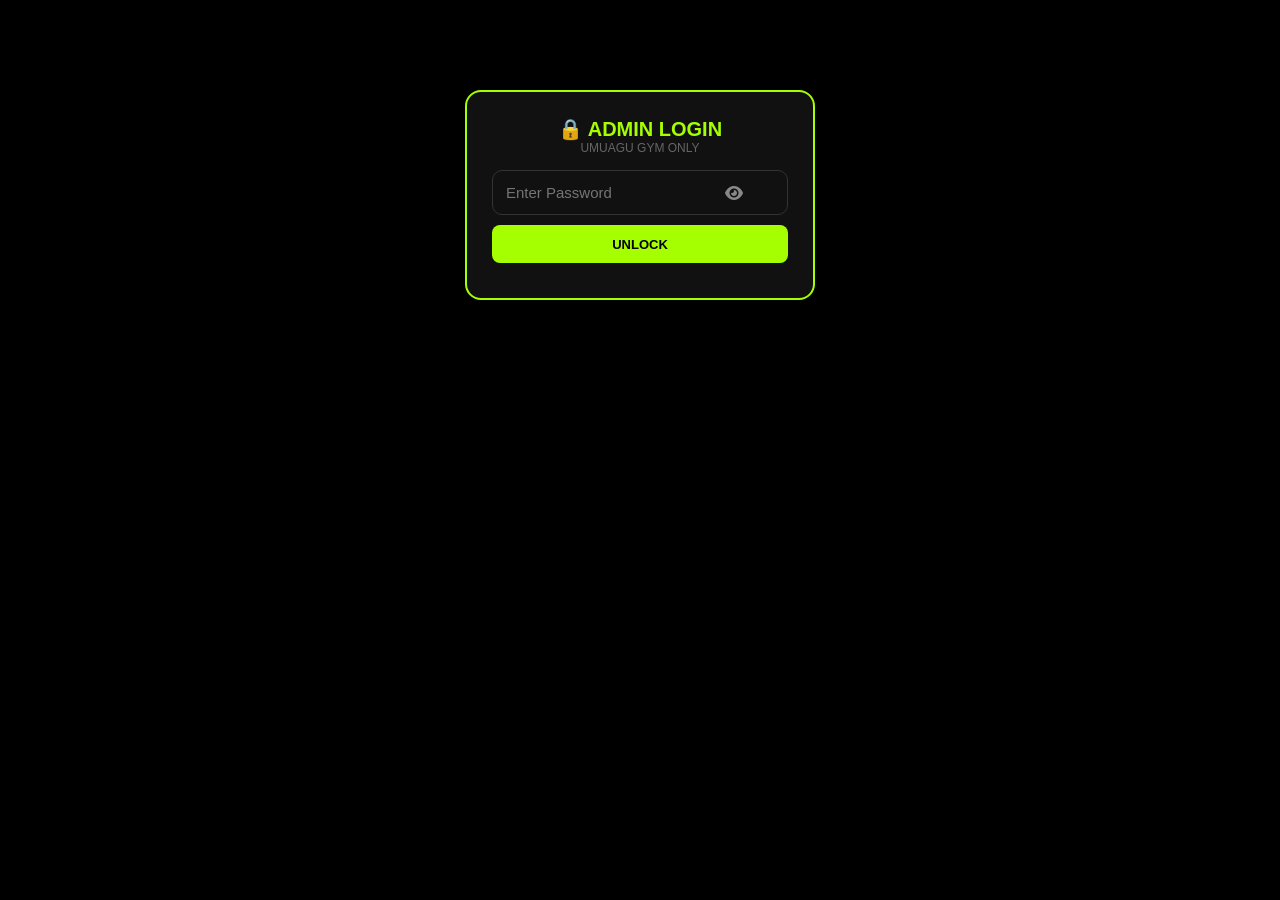
==== admin2/index.html @ 65b5dd9b "html" ====
<!DOCTYPE html>
<html lang="en">
<head>
<meta charset="UTF-8"><meta name="viewport" content="width=device-width, initial-scale=1.0"><title>IRONCITY ADMIN</title>
<link rel="stylesheet" href="https://cdnjs.cloudflare.com/ajax/libs/font-awesome/6.5.0/css/all.min.css">
<style>
*{margin:0;padding:0;box-sizing:border-box;font-family:Arial,sans-serif}body{background:#000;color:#fff;padding:10px}h1{color:#a6ff00;text-align:center;margin-top:8px;font-size:21px}h2{margin-top:20px;font-size:16px}#loginBox{max-width:350px;margin:80px auto;background:#111;padding:25px;border-radius:16px;border:2px solid #a6ff00;text-align:center}#dashboard{display:none}.search{width:100%;padding:13px;border-radius:10px;background:#111;border:1px solid #333;color:#fff;margin:10px 0 5px 0;font-size:15px}.stats{display:grid;grid-template-columns:1fr 1fr 1fr;gap:8px;margin:10px 0}.card-stat{background:#111;border:1px solid #333;padding:12px;border-radius:10px;text-align:center;font-size:13px}.card-stat b{color:#a6ff00;font-size:18px;display:block;margin-top:3px}
/* FIXED - BIGGER LETTERS + PRESSABLE BUTTONS + SCROLLABLE ON PHONE */
.table-wrap{margin-top:10px;max-height:420px;overflow-y:auto;overflow-x:auto;-webkit-overflow-scrolling:touch;border:1px solid #222;border-radius:12px;background:#111}
.table-wrap::-webkit-scrollbar{height:6px;width:6px}
.table-wrap::-webkit-scrollbar-thumb{background:#a6ff00;border-radius:10px}
table{width:100%;border-collapse:collapse;font-size:14.5px;table-layout:auto;min-width:680px}
th{background:#a6ff00;color:#000;padding:10px 6px;text-align:left;font-size:12.5px;position:sticky;top:0;z-index:5;white-space:nowrap;font-weight:900}
td{padding:10px 6px;border-bottom:1px solid #222;text-align:left;font-size:14.5px;vertical-align:middle;line-height:1.4;word-break:break-word}
td small{font-size:11.5px}
.count{display:inline-block;padding:3px 9px;border-radius:20px;font-weight:800;margin-left:6px;font-size:11px}.btn{border:none;padding:10px 12px;border-radius:8px;font-weight:900;cursor:pointer;font-size:13px;min-height:38px}.btn-green{background:#a6ff00;color:#000;width:100%}.btn-wa{background:#a6ff00;color:#000;padding:8px 12px;border-radius:7px;text-decoration:none;font-size:12px;font-weight:800;white-space:nowrap;min-height:36px;display:inline-flex;align-items:center}.btn-paid{background:orange;color:#000;padding:8px 12px;border-radius:7px;font-size:12.5px;font-weight:800;cursor:pointer;border:none;white-space:nowrap;min-height:36px}#addBox{display:none;position:fixed;top:0;left:0;right:0;bottom:0;background:rgba(0,0,0,0.9);z-index:99;padding:15px;overflow:auto}#addBox .inner{max-width:400px;margin:30px auto;background:#111;border:2px solid #a6ff00;padding:20px;border-radius:16px}#addBox input,#addBox select{width:100%;padding:12px;margin:6px 0;border-radius:8px;background:#000;border:1px solid #333;color:#fff;font-size:14px}#searchInfo{font-size:12.5px;color:#a6ff00;margin-left:5px}.btn-cancel{background:#ff3333;color:#fff;padding:8px 10px;border-radius:7px;font-size:11px;font-weight:800;cursor:pointer;border:none;margin-left:4px;min-height:36px}.days-control{display:flex;align-items:center;gap:6px;background:#1a1a1a;border:1px solid #333;border-radius:10px;padding:6px;width:100%}.days-control input{width:100%;max-width:52px;text-align:center;background:#000;color:#a6ff00;font-weight:900;border:1px solid #333;border-radius:7px;padding:7px;font-size:14px;min-height:36px}.days-control button{width:34px;height:36px;border-radius:7px;border:none;font-weight:900;cursor:pointer;background:#222;color:#fff;font-size:13px;flex-shrink:0}.icon-btn{width:38px;height:38px;border-radius:8px;border:1px solid #333;background:#111;color:#fff;cursor:pointer;font-size:16px;flex-shrink:0}
#receiptModal{display:none;position:fixed;top:0;left:0;right:0;bottom:0;background:rgba(0,0,0,0.95);z-index:200;padding:15px;overflow:auto;align-items:center;justify-content:center}
#receiptModal .inner{max-width:500px;width:100%;margin:20px auto;background:#111;border:2px solid #a6ff00;border-radius:16px;padding:15px}
#receiptModal img,#receiptModal iframe{width:100%;max-height:80vh;border-radius:12px;background:#000}
/* REMOVE SMALL ARROW INSIDE NUMBER BOX - KEEP OUTSIDE LEFT/RIGHT BUTTONS */
input[type=number]::-webkit-outer-spin-button,
input[type=number]::-webkit-inner-spin-button{
-webkit-appearance:none;
margin:0;
}
input[type=number]{
-moz-appearance:textfield;
appearance:textfield;
}
.pass-wrap{
  position: relative;
  width: 100%;
  display: flex;
  align-items: center;
  justify-content: center;
}

.pass-wrap .search{
  padding-right: 70px !important; /* space for eye and check */
}

#togglePass{
  position: absolute;
  right: 45px;
  top: 50%;
  transform: translateY(-70%);
  cursor: pointer;
  color: #888;
  font-size: 16px;
  z-index: 2;
}

#passStatus{
  position: absolute;
  right: 15px;
  top: 50%;
  transform: translateY(-70%);
  font-size: 16px;
}
</style>
</head>
<body>
<div id="loginBox">
  <div style="color:#a6ff00;font-weight:900;font-size:20px">🔒 ADMIN LOGIN</div>
  <div style="color:#666;font-size:12px;margin-bottom:15px">UMUAGU GYM ONLY</div>
  
  <!-- I added wrap so eye go stay inside your input -->
  <div class="pass-wrap">
    <input type="password" id="passInput" placeholder="Enter Password" class="search" style="margin:0 0 10px 0">
    <span id="togglePass"><i class="fa-solid fa-eye"></i></span>
    <span id="passStatus"></span>
  </div>
  
  <button class="btn btn-green" onclick="checkPassword()">UNLOCK</button>
  <div id="loginError" style="color:red;font-size:13px;margin-top:10px"></div>
</div>
<div id="dashboard">
  <h1>UMUAGU GYM ADMIN</h1>
  <div style="text-align:center;color:#666;font-size:12px">NO 1, COURT ROAD GRA, TOTAL ROUND-ABOUT, NSUKKA <br><button onclick="logout()" style="width:auto;padding:4px 10px;background:#222;color:#fff;font-size:11px;margin-top:5px;border:none;border-radius:5px;cursor:pointer">Logout</button></div>
  <div class="stats">
    <div class="card-stat"><span>Total</span><b id="total">0</b></div>
    <div class="card-stat"><span>🟢 Active</span><b id="active">0</b></div>
    <div class="card-stat"><span>🔴 Expired</span><b id="expired">0</b></div>
  </div>
  <div class="stats">
    <div class="card-stat"><span>💰 Revenue</span><b id="revenue">₦0</b></div>
    <div class="card-stat"><span>🟡 Today</span><b id="soon">0</b></div>
    <div class="card-stat"><span>Today</span><b id="todayDate"></b></div>
  </div>
  <div style="display:grid;grid-template-columns:1fr 1fr;gap:10px">
    <button class="btn btn-green" onclick="loadMembers()">🔄 Refresh</button>
    <button class="btn btn-green" style="background:#fff;color:#000" onclick="document.getElementById('addBox').style.display='block'">+ Add Member</button>
  </div>
  <input type="text" id="search" class="search" placeholder="🔍 Search ANYTHING..." oninput="filterTable()">
  <div id="searchInfo"></div>
  <h2>🟡 EXPIRES TODAY <span id="todayCount" class="count" style="background:orange;color:#000">0</span></h2>
  <div class="table-wrap"><table id="todayTable"><thead><tr><th>Name</th><th>Phone</th><th>Plan</th><th>Action</th></tr></thead><tbody><tr><td colspan="4">Loading...</td></tr></tbody></table></div>
  <h2>🟢 ACTIVE <span id="activeCount" class="count" style="background:#a6ff00;color:#000">0</span></h2>
  <div class="table-wrap"><table id="activeTable"><thead><tr><th>Name</th><th>Phone</th><th>Plan</th><th>Expires</th><th>Status</th><th>Manage</th></tr></thead><tbody><tr><td colspan="6">Loading...</td></tr></tbody></table></div>
  <h2>🔴 EXPIRED <span id="expiredCount" class="count" style="background:red;color:#fff">0</span></h2>
  <div class="table-wrap"><table id="expiredTable"><thead><tr><th>Name</th><th>Phone</th><th>Plan</th><th>Expired On</th><th>Status</th><th>Manage</th></tr></thead><tbody><tr><td colspan="6">Loading...</td></tr></tbody></table></div>
</div>
<div id="addBox"><div class="inner"><h2 style="color:#a6ff00;margin-bottom:10px">+ Add Member Manually</h2><input id="addName" placeholder="Full Name"><input id="addPhone" placeholder="Phone e.g 081..."><input id="mEmail" type="email" placeholder="Email Address (e.g. example@gmail.com)"><select id="addPlan"><option value="">Select Plan</option><option value="Daily Without Coaching">Daily Without Coaching - ₦1500</option><option value="Daily With Coaching">Daily With Coaching - ₦2500</option><option value="Weekly Without Coaching">Weekly Without Coaching - ₦7000</option><option value="Weekly With Coaching">Weekly With Coaching - ₦10000</option><option value="2 Weeks Without Coaching">2 Weeks Without Coaching - ₦12000</option><option value="2 Weeks With Coaching">2 Weeks With Coaching - ₦16000</option><option value="Monthly Without Coaching">Monthly Without Coaching - ₦12000</option><option value="Monthly With Coaching">Monthly With Coaching - ₦20000</option></select><select id="addSession"><option value="">Select Session</option><option>Morning 7AM-11AM</option><option>Evening 3PM-7PM</option></select>
  <div class="form-group">
  <label for="branch">Branch <span class="required">*</span></label>
  <select id="branch" name="branch" required>
    <option value="" disabled selected>Select branch</option>
    <option value="Nsukka">Nsukka</option>
    <option value="Enugu">Enugu</option>
  </select>
</div><select id="addPay"><option value="Pay at Gym">Pay at Gym (Unpaid - ₦0)</option><option value="Pay Immediately">Paid Cash / Transfer (Count Revenue)</option></select><button class="btn btn-green" style="margin-top:10px" onclick="addMemberManually()">Add Member</button><button class="btn" style="width:100%;margin-top:8px;background:#222;color:#fff" onclick="document.getElementById('addBox').style.display='none'">Cancel</button><div id="addMsg" style="margin-top:10px;font-size:12px"></div></div></div>
<div id="receiptModal" onclick="if(event.target===this)closeReceipt()"><div class="inner"><div style="display:flex;justify-content:space-between;align-items:center;margin-bottom:10px"><b style="color:#a6ff00">🧾 Receipt</b><button onclick="closeReceipt()" style="background:red;color:#fff;border:none;padding:6px 12px;border-radius:8px;font-weight:900;cursor:pointer">✕ Close</button></div><div id="receiptContent" style="text-align:center;color:#666">Loading...</div></div></div>
<script>
const ADMIN_PASSWORD = "IronCity2024";
const SCRIPT_URL = "https://script.google.com/macros/s/AKfycbzVAxZNnzdC3MZPXI7Yt6zduWdODzY40pkf_yTbfCdS8BaSfvQhrcVxAZL-Dj9cX_1zzA/exec";
// Your password variable - keep am outside

// --- NEW PART FOR EYE AND CHECK ---
const passInput = document.getElementById('passInput');
const togglePass = document.getElementById('togglePass');
const passStatus = document.getElementById('passStatus');

togglePass.addEventListener("click", () => {
  if(passInput.type === "password"){
    passInput.type = "text";
    togglePass.innerHTML = '<i class="fa-solid fa-eye-slash"></i>';
  } else {
    passInput.type = "password";
    togglePass.innerHTML = '<i class="fa-solid fa-eye"></i>';
  }
});

passInput.addEventListener("input", () => {
  const loginError = document.getElementById('loginError');
  if(passInput.value === ""){
    passStatus.innerHTML = "";
    passInput.style.borderColor = "";
    loginError.innerText = "";
  } else if(passInput.value === ADMIN_PASSWORD){
    passStatus.innerHTML = "✅";
    passInput.style.borderColor = "#a6ff00";
    loginError.innerText = "";
  } else {
    passStatus.innerHTML = "❌";
    passInput.style.borderColor = "red";
  }
});

// --- YOUR OLD FUNCTION BUT EDITED TO USE SAME LOGIC ---
function checkPassword(){
  if(document.getElementById('passInput').value === ADMIN_PASSWORD){
    localStorage.setItem('ironcity_admin','true');
    showDashboard();
  } else {
    document.getElementById('loginError').innerText = "Wrong password! ❌";
  }
}
function showDashboard(){document.getElementById('loginBox').style.display="none";document.getElementById('dashboard').style.display="block";loadMembers()}function logout(){localStorage.removeItem('ironcity_admin');location.reload()}if(localStorage.getItem('ironcity_admin')==='true'){showDashboard()}
function filterTable(){const q=document.getElementById('search').value.toLowerCase().trim();const info=document.getElementById('searchInfo');let visibleCount=0;document.querySelectorAll('table tbody tr').forEach(tr=>{if(tr.innerText.includes('No one')||tr.innerText.includes('No active')||tr.innerText.includes('No expired')||tr.innerText.includes('Loading')){return}const show=q===''||tr.innerText.toLowerCase().includes(q);tr.style.display=show?'':'none';if(show)visibleCount++;});if(q){info.textContent=visibleCount>0?`✅ ${visibleCount} found`:`❌ No results`}else{info.textContent=''}}
function getExpiryFromPlan(plan, from=new Date()){const d=new Date(from);const p=plan.toLowerCase();if(p.includes("daily"))d.setDate(d.getDate()+1);else if(p.includes("weekly")&&!p.includes("2"))d.setDate(d.getDate()+7);else if(p.includes("2 week"))d.setDate(d.getDate()+14);else d.setMonth(d.getMonth()+1);return d.getFullYear()+"-"+String(d.getMonth()+1).padStart(2,'0')+"-"+String(d.getDate()).padStart(2,'0');}
function parseDate(str){if(!str)return null;const s=String(str).trim();if(s.includes('T')||s.match(/^\d{4}-\d{2}-\d{2}/)){const d=new Date(s);if(!isNaN(d)){d.setHours(0,0,0,0);return d}}if(s.includes('/')){const p=s.split('/');if(p.length===3){const d=new Date(parseInt(p[2]),parseInt(p[1])-1,parseInt(p[0]));if(!isNaN(d)){d.setHours(0,0,0,0);return d}}}const d=new Date(s);if(!isNaN(d)){d.setHours(0,0,0,0);return d}return null}
let rawDataCache=[];
function getDynamicPriceAdmin(days, isWith){
  days=Number(days)||0;
  var P={daily_without:1500,daily_with:2500,weekly_without:7000,weekly_with:10000,twoWeeks_without:12000,twoWeeks_with:16000,monthly_without:12000,monthly_with:20000};
  var d=isWith?P.daily_with:P.daily_without;
  var w=isWith?P.weekly_with:P.weekly_without;
  var w2=isWith?P.twoWeeks_with:P.twoWeeks_without;
  var mo=isWith?P.monthly_with:P.monthly_without;
  if(days===1)return d; if(days===7)return w; if(days===14)return w2; if(days===30)return mo;
  var price=0; var rem=days;
  if(rem>=30){price+=Math.floor(rem/30)*mo; rem%=30;}
  if(rem>=14){price+=Math.floor(rem/14)*w2; rem%=14;}
  if(rem>=7){price+=Math.floor(rem/7)*w; rem%=7;}
  price+=rem*d; return price;
}
function getPriceFromPlan(plan){
  var p=String(plan||"").toLowerCase().trim();
  if(p==="daily without coaching")return 1500;
  if(p==="daily with coaching")return 2500;
  if(p==="weekly without coaching")return 7000;
  if(p==="weekly with coaching")return 10000;
  if(p==="2 weeks without coaching")return 12000;
  if(p==="2 weeks with coaching")return 16000;
  if(p==="monthly without coaching")return 12000;
  if(p==="monthly with coaching")return 20000;
  var m=p.match(/(\d+)\s*day/);
  if(m){
    var days=parseInt(m[1]);
    var isWith=p.indexOf("with coaching")>-1 && p.indexOf("without")==-1;
    return getDynamicPriceAdmin(days, isWith);
  }
  return 1500;
}
function changeDays(id, delta){const inp=document.getElementById(id);let v=parseInt(inp.value)||0;v+=delta;if(v<1)v=1;if(v>365)v=365;inp.value=v}
function viewReceipt(url){if(!url){alert('No receipt');return}const modal=document.getElementById('receiptModal');const content=document.getElementById('receiptContent');modal.style.display='flex';let displayUrl=url;if(url.includes('drive.google.com')&&url.includes('/view')){const id=url.match(/[-\w]{25,}/);if(id)displayUrl=`https://drive.google.com/file/d/${id[0]}/preview`;}if(url.toLowerCase().includes('.pdf')||displayUrl.includes('/preview')){content.innerHTML=`<iframe src="${displayUrl}" style="height:70vh"></iframe><br><a href="${url}" target="_blank" style="color:#a6ff00;margin-top:10px;display:inline-block">Open</a>`;}else{content.innerHTML=`<img src="${displayUrl}" style="max-width:100%"><br><a href="${url}" target="_blank" style="color:#a6ff00;margin-top:10px;display:inline-block">Open</a>`;}}
function closeReceipt(){document.getElementById('receiptModal').style.display='none';}
function generateAndSendCard(name,phone,plan,expiry,profilePic,membershipId){const clean=String(phone).replace(/[^0-9]/g,'');const wa=clean.startsWith('0')?'234'+clean.slice(1):clean;const id=membershipId||('IC-'+clean.slice(-4));const qr=`https://api.qrserver.com/v1/create-qr-code/?size=300x300&data=IRONCITY|${name}|${phone}|${plan}|${expiry}`;const text=`*IRONCITY GYM - CARD APPROVED* 💳\n\nName: ${name}\nPhone: ${phone}\nID: ${id}\nPlan: ${plan}\nExpires: ${expiry}\n\nQR: ${qr}\nShow at gate.`;window.open(`https://wa.me/${wa}?text=${encodeURIComponent(text)}`,'_blank');}
async function addDaysToMember(phone, inputId, btn, isWith){const days=parseInt(document.getElementById(inputId).value)||0;if(days<1){alert('Enter days');return}const pricePreview=getDynamicPriceAdmin(days, isWith);if(!confirm(`Add ${days} days to ${phone}? Price ₦${pricePreview.toLocaleString()} - Will be PAUSED until you Mark Paid + Play.`))return;if(btn){btn.innerText='...';btn.disabled=true}try{await fetch(SCRIPT_URL,{method:"POST",mode:"no-cors",body:JSON.stringify({action:"addDays",phone:phone,days:days,isWith:isWith})});alert(`✅ Added ${days} days - Price ₦${pricePreview.toLocaleString()} - Now at TOP as PAUSED (—) - Mark Paid`);setTimeout(loadMembers,3500)}catch(e){alert('Error:'+e.message);if(btn){btn.innerText='Add';btn.disabled=false}}}
async function pauseMember(phone, btn){if(!confirm('Pause?'))return;if(btn){btn.innerText='...';btn.disabled=true}try{await fetch(SCRIPT_URL,{method:"POST",mode:"no-cors",body:JSON.stringify({action:"pause",phone:String(phone)})});alert('⏸️ Paused - Now shows —');setTimeout(loadMembers,3500)}catch(e){alert(e.message)}}
async function playMember(phone, btn){if(!confirm('Play? Starts TODAY'))return;if(btn){btn.innerText='...';btn.disabled=true}try{await fetch(SCRIPT_URL,{method:"POST",mode:"no-cors",body:JSON.stringify({action:"play",phone:String(phone)})});alert('▶️ Resumed - Starts TODAY - Expiry now shows date');setTimeout(loadMembers,3500)}catch(e){alert(e.message)}}
async function markAsPaid(phone, plan, btn){
  if(btn){btn.innerText="Marking...";btn.disabled=true}
  const price=getPriceFromPlan(plan);
  if(!confirm('Mark as PAID ₦'+price.toLocaleString()+'?')){if(btn){btn.innerText="Mark Paid ₦"+price.toLocaleString();btn.disabled=false}return}
  try{
    await fetch(SCRIPT_URL,{method:"POST",mode:"no-cors",body:JSON.stringify({action:"markPaid",phone:String(phone),price:Number(price)})});
    alert('✅ Paid ₦'+price.toLocaleString()+'! Wait 4 secs - revenue + card unlock');
    setTimeout(loadMembers,4000);
  }catch(e){alert(e.message);if(btn){btn.innerText="Mark Paid";btn.disabled=false}}
}
async function cancelMember(phone, btn){if(!confirm('Delete?'))return;if(btn){btn.innerText="Deleting...";btn.disabled=true}await fetch(SCRIPT_URL,{method:"POST",mode:"no-cors",body:JSON.stringify({action:"cancel",phone:phone})});alert('✅ Deleted');setTimeout(loadMembers,4000)}
async function addMemberManually(){const name=document.getElementById('addName').value.trim();const phone=document.getElementById('addPhone').value.trim();const email = document.getElementById('mEmail').value;const plan=document.getElementById('addPlan').value;const session=document.getElementById('addSession').value;const payMethod=document.getElementById('addPay').value;const msg=document.getElementById('addMsg');if(!name||!phone||!email||!plan||!session){msg.innerHTML='<span style="color:red">Fill all fields</span>';return}msg.innerHTML='Adding...';const isPaid=payMethod.includes('Immediately');const price=isPaid?getPriceFromPlan(plan):0;const expiry=getExpiryFromPlan(plan);const data={name,phone,email:email,session,plan,goal:"general",payMethod,price,amount:price,expiry};try{await fetch(SCRIPT_URL,{method:"POST",mode:"no-cors",body:JSON.stringify(data)});msg.innerHTML='<span style="color:#a6ff00">✅ Added</span>';setTimeout(()=>{document.getElementById('addBox').style.display='none';loadMembers();document.getElementById('addName').value='';document.getElementById('addPhone').value='';msg.innerHTML=''},1200)}catch(e){msg.innerHTML='<span style="color:red">Error: '+e.message+'</span>'}}
async function loadMembers(){
  document.getElementById('todayDate').innerText=new Date().toDateString().slice(4);
  try{
    const res=await fetch(SCRIPT_URL+"?t="+Date.now(),{cache:"no-store"});const data=await res.json();rawDataCache=data;
    let total=0,active=0,expired=0,soon=0,revenue=0;let todayHTML="",activeHTML="",expiredHTML="";
    const today=new Date();today.setHours(0,0,0,0);
    data.reverse().forEach((m, idx)=>{
      if(!m.name)return;total++;
      const amt=parseInt(m.amount||0)||0;if(amt>0){revenue+=amt}
      const isPaid=amt>0;
      const isPaused=String(m.status||'').toLowerCase()==='paused';
      let expiry = parseDate(m.expiryDate||m.expiry);
      let diff=null;let expiryDisplay="—";
      if(isPaused){
        const orig=parseDate(m.originalExpiry);
        if(orig){diff=Math.ceil((orig - today)/(1000*60*60*24));if(diff<1)diff=m.days||7;}else diff=m.days||7;
        expiryDisplay=`<span style="color:#666">—</span> <small style="color:#a6ff00">⏸️ ${diff}d pending</small>`;
      } else if(expiry){
        expiry.setHours(0,0,0,0);diff=Math.ceil((expiry-today)/(1000*60*60*24));
        expiryDisplay=expiry.toDateString().slice(4)+` <small style="color:#666">(${diff}d)</small>`;
      } else {
        expiryDisplay=`<span style="color:#666">—</span>`;
      }
      const cleanPhone=String(m.phone||'').replace(/[^0-9]/g,'');const waPhone=cleanPhone.startsWith('0')?'234'+cleanPhone.slice(1):cleanPhone;const waLink=`https://wa.me/${waPhone}`;
      const inputId=`days_${idx}`;
      const daysControl=`<div class="days-control"><button onclick="changeDays('${inputId}',-1)">▼</button><input id="${inputId}" type="number" value="7" min="1" max="365"><button onclick="changeDays('${inputId}',1)">▲</button><button class="btn-green" style="width:auto;padding:6px 10px;border-radius:8px" onclick="addDaysToMember('${m.phone}','${inputId}',this, ${m.isWith})">Add</button></div>`;
      const receiptBtn = m.receipt ? `<button style="background:#fff;color:#000;padding:5px 10px;border-radius:8px;font-size:11px;font-weight:800;border:none;cursor:pointer" onclick="viewReceipt('${m.receipt}')">🧾 Receipt</button>` : `<span style="font-size:10px;color:#666">No receipt</span>`;
      const expStr = (m.expiryDate||m.expiry||m.originalExpiry||'').toString().split('T')[0];
      const displayPlan = m.planDisplay || m.plan;
      const priceForBtn = getPriceFromPlan(m.plan);
      const cardBtn = `<button ${!isPaid?'disabled':''} style="background:${!isPaid?'#333':'#a6ff00'};color:${!isPaid?'#666':'#000'};padding:5px 10px;border-radius:8px;font-size:11px;font-weight:800;border:none;cursor:${!isPaid?'not-allowed':'pointer'}" onclick="generateAndSendCard('${String(m.name).replace(/'/g,"\\'")}','${m.phone}','${String(displayPlan).replace(/'/g,"\\'")}','${expStr}','${m.profilePic||''}','${m.membershipId||''}')">💳 ${isPaid?'Send Card WA':'Card Locked'}</button>`;
      let cancelBtn="";let markPaidBtn="";
      if(!isPaid){cancelBtn=`<button class="btn-cancel" onclick="cancelMember('${m.phone}',this)">Cancel</button>`;markPaidBtn=`<button class="btn-paid" onclick="markAsPaid('${m.phone}','${m.plan}',this)">Mark Paid ₦${priceForBtn.toLocaleString()}</button>`}else{markPaidBtn=`<span style="color:#a6ff00;font-weight:700">Paid ₦${amt.toLocaleString()}</span>`}
      let pausePlayBtn="";
      if(isPaused){
        if(!isPaid){
          pausePlayBtn=`<button class="icon-btn" disabled style="opacity:0.2;cursor:not-allowed" title="Mark Paid first to unlock Play">▶️</button> <small style="color:#ffaa00">Locked</small>`;
        } else {
          pausePlayBtn=`<button class="icon-btn" title="Play - starts TODAY" onclick="playMember('${m.phone}',this)">▶️</button>`;
        }
      } else {
        pausePlayBtn=`<button class="icon-btn" title="Pause" onclick="pauseMember('${m.phone}',this)">⏸️</button>`;
      }
      const actionCell=`<div style="display:flex;flex-direction:column;gap:6px">${daysControl}<div style="display:flex;gap:5px;flex-wrap:wrap;align-items:center">${receiptBtn}<span style="color:#a6ff00;font-weight:800;font-size:11px">${!isPaid?'':'Paid ₦'+amt.toLocaleString()}</span>${!isPaid?markPaidBtn:''}</div><div style="display:flex;gap:5px;flex-wrap:wrap;align-items:center">${cardBtn}${pausePlayBtn}${cancelBtn}</div></div>`;
      if(diff!==null && diff<0 && !isPaused){
        expired++;expiredHTML+=`<tr><td>${m.name}<br><small style="color:#666">${m.phone}</small></td><td>${m.phone}</td><td>${displayPlan}</td><td>${expiry?expiry.toDateString().slice(4):'Expired'}</td><td style="color:red">Expired</td><td>${actionCell}</td></tr>`;
      }else{
        active++;const statusBadge=isPaused?`<span style="color:#a6ff00">⏸️ Paused ${!isPaid?'(Payment Pending)':''}</span>`:diff===0?`<span style="color:#ffaa00">Today</span>`:`<span style="color:#a6ff00">● Active</span>`;
        activeHTML+=`<tr><td>${m.name}<br><small style="color:#666">${m.phone}<br>${m.membershipId||''}</small></td><td>${m.phone}</td><td>${displayPlan}</td><td>${expiryDisplay}</td><td>${statusBadge}</td><td>${actionCell}</td></tr>`;
        if(diff===0&&!isPaused){soon++;todayHTML+=`<tr><td>${m.name}</td><td>${m.phone}</td><td>${displayPlan}</td><td>${actionCell}</td></tr>`}
      }
    });
    document.getElementById('todayTable').querySelector('tbody').innerHTML=todayHTML||`<tr><td colspan="4" style="color:#666">No one</td></tr>`;
    document.getElementById('activeTable').querySelector('tbody').innerHTML=activeHTML||`<tr><td colspan="6" style="color:#666">No active</td></tr>`;
    document.getElementById('expiredTable').querySelector('tbody').innerHTML=expiredHTML||`<tr><td colspan="6" style="color:#666">No expired</td></tr>`;
    document.getElementById('total').innerText=total;document.getElementById('active').innerText=active;document.getElementById('expired').innerText=expired;document.getElementById('soon').innerText=soon;
    document.getElementById('activeCount').innerText=active;document.getElementById('expiredCount').innerText=expired;document.getElementById('todayCount').innerText=soon;
    document.getElementById('revenue').innerText="₦"+revenue.toLocaleString();
    if(document.getElementById('search').value)filterTable();
  }catch(e){document.querySelectorAll('tbody').forEach(tb=>tb.innerHTML=`<tr><td colspan="6">Error: ${e.message}</td></tr>`)}
}
</script>
</body>
</html>
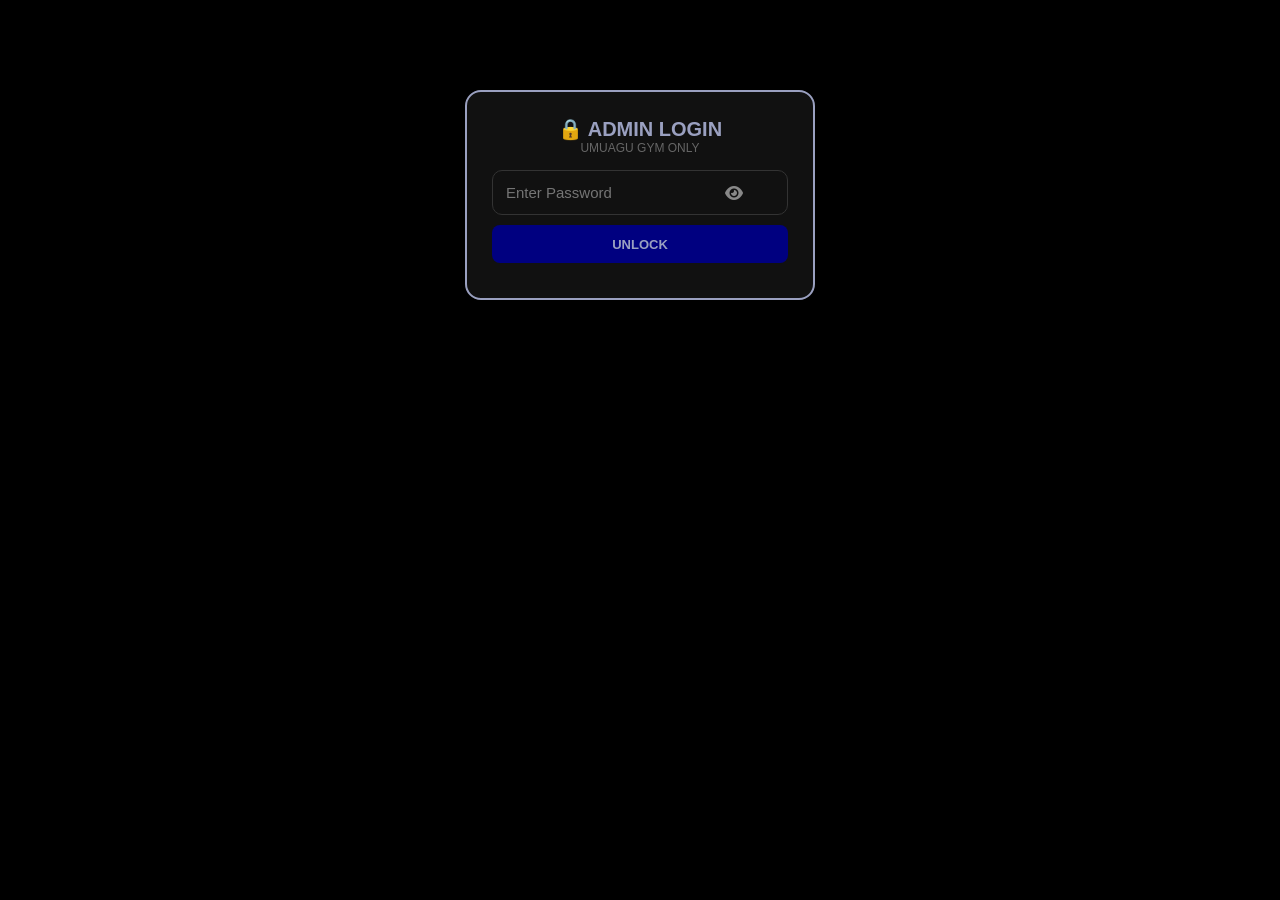
==== commit 899e61bb: "html" ====
--- a/admin2/index.html
+++ b/admin2/index.html
@@ -1,121 +1,247 @@
 <!DOCTYPE html>
 <html lang="en">
 <head>
-<meta charset="UTF-8"><meta name="viewport" content="width=device-width, initial-scale=1.0"><title>IRONCITY ADMIN</title>
+<meta charset="UTF-8"><meta name="viewport" content="width=device-width, initial-scale=1.0"><title>UMUAGU GYM ADMIN</title>
 <link rel="stylesheet" href="https://cdnjs.cloudflare.com/ajax/libs/font-awesome/6.5.0/css/all.min.css">
+<script src="https://cdnjs.cloudflare.com/ajax/libs/html2canvas/1.4.1/html2canvas.min.js"></script>
 <style>
-*{margin:0;padding:0;box-sizing:border-box;font-family:Arial,sans-serif}body{background:#000;color:#fff;padding:10px}h1{color:#a6ff00;text-align:center;margin-top:8px;font-size:21px}h2{margin-top:20px;font-size:16px}#loginBox{max-width:350px;margin:80px auto;background:#111;padding:25px;border-radius:16px;border:2px solid #a6ff00;text-align:center}#dashboard{display:none}.search{width:100%;padding:13px;border-radius:10px;background:#111;border:1px solid #333;color:#fff;margin:10px 0 5px 0;font-size:15px}.stats{display:grid;grid-template-columns:1fr 1fr 1fr;gap:8px;margin:10px 0}.card-stat{background:#111;border:1px solid #333;padding:12px;border-radius:10px;text-align:center;font-size:13px}.card-stat b{color:#a6ff00;font-size:18px;display:block;margin-top:3px}
-/* FIXED - BIGGER LETTERS + PRESSABLE BUTTONS + SCROLLABLE ON PHONE */
-.table-wrap{margin-top:10px;max-height:420px;overflow-y:auto;overflow-x:auto;-webkit-overflow-scrolling:touch;border:1px solid #222;border-radius:12px;background:#111}
-.table-wrap::-webkit-scrollbar{height:6px;width:6px}
-.table-wrap::-webkit-scrollbar-thumb{background:#a6ff00;border-radius:10px}
-table{width:100%;border-collapse:collapse;font-size:14.5px;table-layout:auto;min-width:680px}
-th{background:#a6ff00;color:#000;padding:10px 6px;text-align:left;font-size:12.5px;position:sticky;top:0;z-index:5;white-space:nowrap;font-weight:900}
-td{padding:10px 6px;border-bottom:1px solid #222;text-align:left;font-size:14.5px;vertical-align:middle;line-height:1.4;word-break:break-word}
+*{margin:0;padding:0;box-sizing:border-box;font-family:Arial,sans-serif}body{background:#000;color:#9AA0C0;padding:10px}h1{color:#9AA0C0;text-align:center;margin-top:8px;font-size:21px}h2{margin-top:20px;font-size:16px}#loginBox{max-width:350px;margin:80px auto;background:#111;padding:25px;border-radius:16px;border:2px solid #9AA0C0;text-align:center}#dashboard{display:none}.search{width:100%;padding:13px;border-radius:10px;background:#111;border:1px solid #333;color:#9AA0C0;margin:10px 0 5px 0;font-size:15px}.stats{display:grid;grid-template-columns:1fr 1fr 1fr;gap:8px;margin:10px 0}.card-stat{background:#111;border:1px solid #333;padding:12px;border-radius:10px;text-align:center;font-size:13px}.card-stat b{color:#9AA0C0;font-size:18px;display:block;margin-top:3px}
+/* FIXED - SCROLL LEFT-RIGHT + UP-DOWN - NO CUTTING */
+.table-wrap{
+  margin-top:10px;
+  max-height:420px;
+  overflow:auto; /* scroll both ways */
+  -webkit-overflow-scrolling:touch;
+  border:1px solid #222;
+  border-radius:12px;
+  background:#111;
+  width:100%;
+}
+.table-wrap::-webkit-scrollbar{height:8px;width:8px}
+.table-wrap::-webkit-scrollbar-thumb{background:#9AA0C0;border-radius:10px}
+.table-wrap::-webkit-scrollbar-track{background:#111}
+table{
+  width:100%;
+  border-collapse:collapse;
+  font-size:14.5px;
+  table-layout:auto;
+  min-width:950px; /* bigger so Branch + Phone no cut */
+}
+th{
+  background:#9AA0C0;
+  color:#000;
+  padding:12px 10px;
+  text-align:left;
+  font-size:12.5px;
+  position:sticky;
+  top:0;
+  z-index:5;
+  white-space:nowrap;
+  font-weight:900;
+}
+td{
+  padding:12px 10px;
+  border-bottom:1px solid #222;
+  text-align:left;
+  font-size:14.5px;
+  vertical-align:middle;
+  line-height:1.4;
+  white-space:nowrap; /* NO CUT - make e full */
+  word-break:normal;
+}
+td small{
+  font-size:11.5px;
+  white-space:nowrap;
+}
 td small{font-size:11.5px}
-.count{display:inline-block;padding:3px 9px;border-radius:20px;font-weight:800;margin-left:6px;font-size:11px}.btn{border:none;padding:10px 12px;border-radius:8px;font-weight:900;cursor:pointer;font-size:13px;min-height:38px}.btn-green{background:#a6ff00;color:#000;width:100%}.btn-wa{background:#a6ff00;color:#000;padding:8px 12px;border-radius:7px;text-decoration:none;font-size:12px;font-weight:800;white-space:nowrap;min-height:36px;display:inline-flex;align-items:center}.btn-paid{background:orange;color:#000;padding:8px 12px;border-radius:7px;font-size:12.5px;font-weight:800;cursor:pointer;border:none;white-space:nowrap;min-height:36px}#addBox{display:none;position:fixed;top:0;left:0;right:0;bottom:0;background:rgba(0,0,0,0.9);z-index:99;padding:15px;overflow:auto}#addBox .inner{max-width:400px;margin:30px auto;background:#111;border:2px solid #a6ff00;padding:20px;border-radius:16px}#addBox input,#addBox select{width:100%;padding:12px;margin:6px 0;border-radius:8px;background:#000;border:1px solid #333;color:#fff;font-size:14px}#searchInfo{font-size:12.5px;color:#a6ff00;margin-left:5px}.btn-cancel{background:#ff3333;color:#fff;padding:8px 10px;border-radius:7px;font-size:11px;font-weight:800;cursor:pointer;border:none;margin-left:4px;min-height:36px}.days-control{display:flex;align-items:center;gap:6px;background:#1a1a1a;border:1px solid #333;border-radius:10px;padding:6px;width:100%}.days-control input{width:100%;max-width:52px;text-align:center;background:#000;color:#a6ff00;font-weight:900;border:1px solid #333;border-radius:7px;padding:7px;font-size:14px;min-height:36px}.days-control button{width:34px;height:36px;border-radius:7px;border:none;font-weight:900;cursor:pointer;background:#222;color:#fff;font-size:13px;flex-shrink:0}.icon-btn{width:38px;height:38px;border-radius:8px;border:1px solid #333;background:#111;color:#fff;cursor:pointer;font-size:16px;flex-shrink:0}
+.count{display:inline-block;padding:3px 9px;border-radius:20px;font-weight:800;margin-left:6px;font-size:11px}.btn{border:none;padding:10px 12px;border-radius:8px;font-weight:900;cursor:pointer;font-size:13px;min-height:38px}.btn-green{background:#9AA0C0;color:#000;width:100%}.btn-wa{background:#9AA0C0;color:#000;padding:8px 12px;border-radius:7px;text-decoration:none;font-size:12px;font-weight:800;white-space:nowrap;min-height:36px;display:inline-flex;align-items:center}.btn-paid{background:orange;color:#000;padding:8px 12px;border-radius:7px;font-size:12.5px;font-weight:800;cursor:pointer;border:none;white-space:nowrap;min-height:36px}#addBox{display:none;position:fixed;top:0;left:0;right:0;bottom:0;background:rgba(0,0,0,0.9);z-index:99;padding:15px;overflow:auto}#addBox .inner{max-width:400px;margin:30px auto;background:#111;border:2px solid #9AA0C0;padding:20px;border-radius:16px}#addBox input,#addBox select{width:100%;padding:12px;margin:6px 0;border-radius:8px;background:#000;border:1px solid #333;color:#9AA0C0;font-size:14px}#searchInfo{font-size:12.5px;color:#9AA0C0;margin-left:5px}.btn-cancel{background:#ff3333;color:#9AA0C0;padding:8px 10px;border-radius:7px;font-size:11px;font-weight:800;cursor:pointer;border:none;margin-left:4px;min-height:36px}
+.days-control{
+  display:flex;
+  align-items:center;
+  gap:4px;
+  background:#1a1a1a;
+  border:1px solid #333;
+  border-radius:9px;
+  padding:4px 6px;
+  width:fit-content;
+  max-width:100%;
+}
+.days-control input{
+  width:46px !important;
+  min-width:46px !important;
+  max-width:46px !important;
+  height:36px;
+  text-align:center;
+  background:#000;
+  color:#9AA0C0;
+  font-weight:800;
+  border:1px solid #444;
+  border-radius:6px;
+  font-size:15px;
+  padding:0;
+}
+.days-control button{
+  width:32px;
+  height:36px;
+  border-radius:6px;
+  border:1px solid #333;
+  background:#222;
+  color:#9AA0C0;
+  font-size:13px;
+  font-weight:800;
+  cursor:pointer;
+  flex-shrink:0;
+}
+.btn-green{background-color: #000080; color: #9AA0C0;}
+.days-control , .days-control button:last-child{
+  width:auto !important;
+  padding:0 10px;
+  background:#9AA0C0;
+  color:#000;
+  font-weight:900;
+  font-size:13px;
+  border:none;
+}
+.icon-btn{width:38px;height:38px;border-radius:8px;border:1px solid #333;background:#111;color:#9AA0C0;cursor:pointer;font-size:16px;flex-shrink:0}
 #receiptModal{display:none;position:fixed;top:0;left:0;right:0;bottom:0;background:rgba(0,0,0,0.95);z-index:200;padding:15px;overflow:auto;align-items:center;justify-content:center}
-#receiptModal .inner{max-width:500px;width:100%;margin:20px auto;background:#111;border:2px solid #a6ff00;border-radius:16px;padding:15px}
+#receiptModal .inner{max-width:500px;width:100%;margin:20px auto;background:#111;border:2px solid #9AA0C0;border-radius:16px;padding:15px}
 #receiptModal img,#receiptModal iframe{width:100%;max-height:80vh;border-radius:12px;background:#000}
-/* REMOVE SMALL ARROW INSIDE NUMBER BOX - KEEP OUTSIDE LEFT/RIGHT BUTTONS */
-input[type=number]::-webkit-outer-spin-button,
-input[type=number]::-webkit-inner-spin-button{
--webkit-appearance:none;
-margin:0;
-}
-input[type=number]{
--moz-appearance:textfield;
-appearance:textfield;
-}
-.pass-wrap{
-  position: relative;
-  width: 100%;
-  display: flex;
-  align-items: center;
-  justify-content: center;
-}
-
-.pass-wrap .search{
-  padding-right: 70px !important; /* space for eye and check */
-}
-
-#togglePass{
-  position: absolute;
-  right: 45px;
-  top: 50%;
-  transform: translateY(-70%);
-  cursor: pointer;
-  color: #888;
-  font-size: 16px;
-  z-index: 2;
-}
-
-#passStatus{
-  position: absolute;
-  right: 15px;
-  top: 50%;
-  transform: translateY(-70%);
-  font-size: 16px;
-}
+input[type=number]::-webkit-outer-spin-button,input[type=number]::-webkit-inner-spin-button{-webkit-appearance:none;margin:0}input[type=number]{-moz-appearance:textfield;appearance:textfield}
+.pass-wrap{position:relative;width:100%;display:flex;align-items:center;justify-content:center}.pass-wrap .search{padding-right:70px !important}#togglePass{position:absolute;right:45px;top:50%;transform:translateY(-70%);cursor:pointer;color:#888;font-size:16px;z-index:2}#passStatus{position:absolute;right:15px;top:50%;transform:translateY(-70%);font-size:16px}
 </style>
 </head>
 <body>
 <div id="loginBox">
-  <div style="color:#a6ff00;font-weight:900;font-size:20px">🔒 ADMIN LOGIN</div>
+  <div style="color:#9AA0C0;font-weight:900;font-size:20px">🔒 ADMIN LOGIN</div>
   <div style="color:#666;font-size:12px;margin-bottom:15px">UMUAGU GYM ONLY</div>
-  
-  <!-- I added wrap so eye go stay inside your input -->
   <div class="pass-wrap">
-    <input type="password" id="passInput" placeholder="Enter Password" class="search" style="margin:0 0 10px 0">
+    <input type="password" id="passInput" placeholder="Enter Password" class="search" style="margin:0 0 10px 0" autocomplete="off">
     <span id="togglePass"><i class="fa-solid fa-eye"></i></span>
     <span id="passStatus"></span>
   </div>
-  
   <button class="btn btn-green" onclick="checkPassword()">UNLOCK</button>
   <div id="loginError" style="color:red;font-size:13px;margin-top:10px"></div>
 </div>
 <div id="dashboard">
-  <h1>UMUAGU GYM ADMIN</h1>
-  <div style="text-align:center;color:#666;font-size:12px">NO 1, COURT ROAD GRA, TOTAL ROUND-ABOUT, NSUKKA <br><button onclick="logout()" style="width:auto;padding:4px 10px;background:#222;color:#fff;font-size:11px;margin-top:5px;border:none;border-radius:5px;cursor:pointer">Logout</button></div>
+<div style="display:flex;justify-content:space-between;align-items:center;padding:10px 0;flex-wrap:wrap;gap:8px">
+  <div>
+    <h2 style="color:#9AA0C0;margin:0;font-size:18px">UMUAGU GYM ADMIN</h2>
+    <div id="welcomeBranch" style="color:#9AA0C0;font-weight:800;font-size:13px;margin-top:4px"></div>
+  </div>
+  <button onclick="logout()" style="background:#222;color:#9AA0C0;border:1px solid #333;padding:6px 12px;border-radius:8px">Logout</button>
+</div>
   <div class="stats">
     <div class="card-stat"><span>Total</span><b id="total">0</b></div>
     <div class="card-stat"><span>🟢 Active</span><b id="active">0</b></div>
     <div class="card-stat"><span>🔴 Expired</span><b id="expired">0</b></div>
+    <div class="card-stat"><span>🟡 Today</span><b id="soon">0</b></div>
+     <div class="card-stat"><span>Today</span><b id="todayDate"></b></div>
   </div>
   <div class="stats">
-    <div class="card-stat"><span>💰 Revenue</span><b id="revenue">₦0</b></div>
-    <div class="card-stat"><span>🟡 Today</span><b id="soon">0</b></div>
-    <div class="card-stat"><span>Today</span><b id="todayDate"></b></div>
+    <div id="revenueBox" class="card-stat" style="grid-column: span 3;">
+  <div>💰 Total Revenue</div>
+  <div id="revenue" style="color:#9AA0C0;font-size:22px;display:block;margin-top:3px">₦0</div>
+  <div id="branchRevenueSplit" style="display:grid;grid-template-columns:1fr 1fr;gap:8px;margin-top:10px;padding-top:10px;border-top:1px solid #333">
+    <div style="background:#000;padding:8px;border-radius:8px;border:1px solid #222">
+      <span style="font-size:11px;color:#888">📍 ENUGU</span>
+      <b id="revenueEnugu" style="color:#9AA0C0;font-size:15px;display:block;margin-top:2px">₦0</b>
+    </div>
+    <div style="background:#000;padding:8px;border-radius:8px;border:1px solid #222">
+      <span style="font-size:11px;color:#888">📍 NSUKKA</span>
+      <b id="revenueNsukka" style="color:#9AA0C0;font-size:15px;display:block;margin-top:2px">₦0</b>
+    </div>
+  </div>
+</div>
+    
+   
   </div>
   <div style="display:grid;grid-template-columns:1fr 1fr;gap:10px">
     <button class="btn btn-green" onclick="loadMembers()">🔄 Refresh</button>
-    <button class="btn btn-green" style="background:#fff;color:#000" onclick="document.getElementById('addBox').style.display='block'">+ Add Member</button>
+    <button class="btn btn-green" style="background:#9AA0C0;color:#000" onclick="document.getElementById('addBox').style.display='block'">+ Add Member</button>
   </div>
   <input type="text" id="search" class="search" placeholder="🔍 Search ANYTHING..." oninput="filterTable()">
   <div id="searchInfo"></div>
   <h2>🟡 EXPIRES TODAY <span id="todayCount" class="count" style="background:orange;color:#000">0</span></h2>
-  <div class="table-wrap"><table id="todayTable"><thead><tr><th>Name</th><th>Phone</th><th>Plan</th><th>Action</th></tr></thead><tbody><tr><td colspan="4">Loading...</td></tr></tbody></table></div>
-  <h2>🟢 ACTIVE <span id="activeCount" class="count" style="background:#a6ff00;color:#000">0</span></h2>
-  <div class="table-wrap"><table id="activeTable"><thead><tr><th>Name</th><th>Phone</th><th>Plan</th><th>Expires</th><th>Status</th><th>Manage</th></tr></thead><tbody><tr><td colspan="6">Loading...</td></tr></tbody></table></div>
-  <h2>🔴 EXPIRED <span id="expiredCount" class="count" style="background:red;color:#fff">0</span></h2>
-  <div class="table-wrap"><table id="expiredTable"><thead><tr><th>Name</th><th>Phone</th><th>Plan</th><th>Expired On</th><th>Status</th><th>Manage</th></tr></thead><tbody><tr><td colspan="6">Loading...</td></tr></tbody></table></div>
+  <div class="table-wrap"><table id="todayTable"><thead><tr><th>Name</th><th>Phone</th><th>Plan</th><th>Branch</th><th>Action</th></tr></thead><tbody><tr><td colspan="4">Loading...</td></tr></tbody></table></div>
+  <h2>🟢 ACTIVE <span id="activeCount" class="count" style="background:#9AA0C0;color:#000">0</span></h2>
+  <div class="table-wrap"><table id="activeTable"><thead><tr><th>Name</th><th>Phone</th><th>Plan</th><th>Branch</th><th>Expires</th><th>Status</th><th>Manage</th></tr></thead><tbody><tr><td colspan="6">Loading...</td></tr></tbody></table></div>
+  <h2>🔴 EXPIRED <span id="expiredCount" class="count" style="background:red;color:#9AA0C0">0</span></h2>
+  <div class="table-wrap"><table id="expiredTable"><thead><tr><th>Name</th><th>Phone</th><th>Plan</th><th>Branch</th><th>Expired On</th><th>Status</th><th>Manage</th></tr></thead><tbody><tr><td colspan="6">Loading...</td></tr></tbody></table></div>
 </div>
-<div id="addBox"><div class="inner"><h2 style="color:#a6ff00;margin-bottom:10px">+ Add Member Manually</h2><input id="addName" placeholder="Full Name"><input id="addPhone" placeholder="Phone e.g 081..."><input id="mEmail" type="email" placeholder="Email Address (e.g. example@gmail.com)"><select id="addPlan"><option value="">Select Plan</option><option value="Daily Without Coaching">Daily Without Coaching - ₦1500</option><option value="Daily With Coaching">Daily With Coaching - ₦2500</option><option value="Weekly Without Coaching">Weekly Without Coaching - ₦7000</option><option value="Weekly With Coaching">Weekly With Coaching - ₦10000</option><option value="2 Weeks Without Coaching">2 Weeks Without Coaching - ₦12000</option><option value="2 Weeks With Coaching">2 Weeks With Coaching - ₦16000</option><option value="Monthly Without Coaching">Monthly Without Coaching - ₦12000</option><option value="Monthly With Coaching">Monthly With Coaching - ₦20000</option></select><select id="addSession"><option value="">Select Session</option><option>Morning 7AM-11AM</option><option>Evening 3PM-7PM</option></select>
-  <div class="form-group">
-  <label for="branch">Branch <span class="required">*</span></label>
-  <select id="branch" name="branch" required>
-    <option value="" disabled selected>Select branch</option>
-    <option value="Nsukka">Nsukka</option>
-    <option value="Enugu">Enugu</option>
-  </select>
-</div><select id="addPay"><option value="Pay at Gym">Pay at Gym (Unpaid - ₦0)</option><option value="Pay Immediately">Paid Cash / Transfer (Count Revenue)</option></select><button class="btn btn-green" style="margin-top:10px" onclick="addMemberManually()">Add Member</button><button class="btn" style="width:100%;margin-top:8px;background:#222;color:#fff" onclick="document.getElementById('addBox').style.display='none'">Cancel</button><div id="addMsg" style="margin-top:10px;font-size:12px"></div></div></div>
-<div id="receiptModal" onclick="if(event.target===this)closeReceipt()"><div class="inner"><div style="display:flex;justify-content:space-between;align-items:center;margin-bottom:10px"><b style="color:#a6ff00">🧾 Receipt</b><button onclick="closeReceipt()" style="background:red;color:#fff;border:none;padding:6px 12px;border-radius:8px;font-weight:900;cursor:pointer">✕ Close</button></div><div id="receiptContent" style="text-align:center;color:#666">Loading...</div></div></div>
+<div id="addBox"><div class="inner"><h2 style="color:#9AA0C0;margin-bottom:10px">+ Add Member Manually</h2><div style="margin:12px 0;padding:10px;background:#111;border-radius:10px;text-align:center">
+  <div style="color:#9AA0C0;font-weight:800;margin-bottom:8px">📸 Member Photo (Camera Only)</div>
+  <img id="adminProfilePreview" src="" style="display:none;width:80px;height:80px;border-radius:50%;object-fit:cover;border:2px solid #9AA0C0;margin:0 auto 8px">
+  <video id="adminCamPreview" autoplay playsinline style="display:none;width:100%;max-width:240px;border-radius:10px;margin:0 auto 8px"></video>
+  <canvas id="adminCamCanvas" style="display:none"></canvas>
+  <div style="display:flex;gap:6px;justify-content:center">
+    <button type="button" onclick="openAdminCamera()" style="background:#222;color:#9AA0C0;padding:8px 12px;border-radius:8px;border:1px solid #333">📷 Open Camera</button>
+    <button type="button" id="adminBtnCapture" onclick="captureAdminPhoto()" style="display:none;background:#9AA0C0;color:#000;padding:8px 12px;border-radius:8px;font-weight:800;border:none">✅ Capture</button>
+    <button type="button" id="adminBtnClose" onclick="closeAdminCamera()" style="display:none;background:#333;color:#9AA0C0;padding:8px 12px;border-radius:8px;border:none">✖</button>
+  </div>
+  <input type="hidden" id="adminProfileBase64">
+</div><input id="addName" placeholder="Full Name"><input id="addPhone" placeholder="Phone e.g 081..."><input id="mEmail" type="email" placeholder="Email Address"><select id="addPlan"><option value="">Select Plan</option><option value="Daily Without Coaching">Daily Without Coaching - ₦1500</option><option value="Daily With Coaching">Daily With Coaching - ₦2500</option><option value="Weekly Without Coaching">Weekly Without Coaching - ₦7000</option><option value="Weekly With Coaching">Weekly With Coaching - ₦10000</option><option value="2 Weeks Without Coaching">2 Weeks Without Coaching - ₦12000</option><option value="2 Weeks With Coaching">2 Weeks With Coaching - ₦16000</option><option value="Monthly Without Coaching">Monthly Without Coaching - ₦12000</option><option value="Monthly With Coaching">Monthly With Coaching - ₦20000</option></select><select id="addSession"><option value="">Select Session</option><option>Morning 7AM-11AM</option><option>Evening 3PM-7PM</option></select><select id="addBranch"><option value="" disabled selected>Select branch</option><option value="Nsukka">Nsukka</option><option value="Enugu">Enugu</option></select><select id="addPay"><option value="Pay at Gym">Pay at Gym (Unpaid - ₦0)</option><option value="Pay Immediately">Paid Cash / Transfer</option></select><button class="btn btn-green" style="margin-top:10px" onclick="addMemberManually()">Add Member</button><button class="btn" style="width:100%;margin-top:8px;background:#222;color:#9AA0C0" onclick="document.getElementById('addBox').style.display='none'">Cancel</button><div id="addMsg" style="margin-top:10px;font-size:12px"></div></div></div>
+<div id="receiptModal" onclick="if(event.target===this)closeReceipt()"><div class="inner"><div style="display:flex;justify-content:space-between;align-items:center;margin-bottom:10px"><b style="color:#9AA0C0">🧾 Receipt</b><button onclick="closeReceipt()" style="background:red;color:#9AA0C0;border:none;padding:6px 12px;border-radius:8px;font-weight:900;cursor:pointer">✕ Close</button></div><div id="receiptContent" style="text-align:center;color:#666">Loading...</div></div></div>
+<div id="umuagu-fullscreen" style="display:none;position:fixed;inset:0;background:#F5F6FB;z-index:99999;overflow:auto">
+  <div id="umuaguCard" style="width:100%;min-height:100vh;background:#F5F6FB;padding:24px 20px;display:flex;flex-direction:column;align-items:center">
+  </div>
+</div>
+
 <script>
-const ADMIN_PASSWORD = "IronCity2024";
-const SCRIPT_URL = "https://script.google.com/macros/s/AKfycbzVAxZNnzdC3MZPXI7Yt6zduWdODzY40pkf_yTbfCdS8BaSfvQhrcVxAZL-Dj9cX_1zzA/exec";
-// Your password variable - keep am outside
-
-// --- NEW PART FOR EYE AND CHECK ---
+const SCRIPT_URL = "https://script.google.com/macros/s/AKfycbwAFf3X3DanenKP1qvQDOwdYXFUrxlCmxbkSc22ZBRP2RpfhldzbwnbsSMhVtWip7Od5g/exec";
+
+const LOGINS = {
+  "NSUKKA2024": { branch: "Nsukka", role: "admin", name: "Nsukka Admin" },
+  "ENUGU2024": { branch: "Enugu", role: "admin", name: "Enugu Admin" },
+  "IronCity2024": { branch: "All", role: "owner", name: "Owner" }
+};
+
+let currentLogin = null;
+
+function logout(){
+  localStorage.removeItem('ironcity_admin');
+  localStorage.removeItem('ironcity_role');
+  localStorage.removeItem('ironcity_branch');
+  currentLogin = null;
+  document.getElementById('passInput').value = "";
+  document.getElementById('passStatus').innerHTML = "";
+  document.getElementById('passInput').style.borderColor = "";
+  document.getElementById('dashboard').style.display="none";
+  document.getElementById('loginBox').style.display="block";
+  document.getElementById('loginError').innerText = "";
+}
+
+function checkPassword(){
+  const pass = document.getElementById('passInput').value.trim();
+  if(LOGINS[pass]){
+    currentLogin = LOGINS[pass];
+    localStorage.setItem('ironcity_admin', pass);
+    localStorage.setItem('ironcity_role', currentLogin.role);
+    localStorage.setItem('ironcity_branch', currentLogin.branch);
+    showDashboard();
+  } else {
+    document.getElementById('loginError').innerText = "Wrong password! ❌";
+  }
+}
+
+function showDashboard(){
+  document.getElementById('loginBox').style.display="none";
+  document.getElementById('dashboard').style.display="block";
+  const welcome = document.getElementById('welcomeBranch');
+  if(welcome && currentLogin){
+    welcome.innerText = `Welcome - ${currentLogin.name}`;
+    if(currentLogin.role === "owner"){ welcome.innerText += " (All Branches)"; }
+    else { welcome.innerText += ` - ${currentLogin.branch} Branch`; }
+  }
+  const revenueBox = document.getElementById('revenueBox');
+  if(currentLogin && currentLogin.role !== "owner"){
+    if(revenueBox) revenueBox.style.display = "none";
+  } else {
+    if(revenueBox) revenueBox.style.display = "block";
+  }
+  loadMembers();
+}
+
+// Eye toggle + check
 const passInput = document.getElementById('passInput');
 const togglePass = document.getElementById('togglePass');
 const passStatus = document.getElementById('passStatus');
@@ -131,14 +257,15 @@
 });
 
 passInput.addEventListener("input", () => {
+  const val = passInput.value.trim();
   const loginError = document.getElementById('loginError');
-  if(passInput.value === ""){
+  if(val === ""){
     passStatus.innerHTML = "";
     passInput.style.borderColor = "";
     loginError.innerText = "";
-  } else if(passInput.value === ADMIN_PASSWORD){
+  } else if(LOGINS[val]){
     passStatus.innerHTML = "✅";
-    passInput.style.borderColor = "#a6ff00";
+    passInput.style.borderColor = "#9AA0C0";
     loginError.innerText = "";
   } else {
     passStatus.innerHTML = "❌";
@@ -146,122 +273,316 @@
   }
 });
 
-// --- YOUR OLD FUNCTION BUT EDITED TO USE SAME LOGIC ---
-function checkPassword(){
-  if(document.getElementById('passInput').value === ADMIN_PASSWORD){
-    localStorage.setItem('ironcity_admin','true');
-    showDashboard();
-  } else {
-    document.getElementById('loginError').innerText = "Wrong password! ❌";
-  }
-}
-function showDashboard(){document.getElementById('loginBox').style.display="none";document.getElementById('dashboard').style.display="block";loadMembers()}function logout(){localStorage.removeItem('ironcity_admin');location.reload()}if(localStorage.getItem('ironcity_admin')==='true'){showDashboard()}
+// Auto login
+const saved = localStorage.getItem('ironcity_admin');
+if(saved && LOGINS[saved]){
+  currentLogin = LOGINS[saved];
+  passInput.value = saved;
+  showDashboard();
+}
+
+// --- REST OF YOUR FUNCTIONS (unchanged) ---
 function filterTable(){const q=document.getElementById('search').value.toLowerCase().trim();const info=document.getElementById('searchInfo');let visibleCount=0;document.querySelectorAll('table tbody tr').forEach(tr=>{if(tr.innerText.includes('No one')||tr.innerText.includes('No active')||tr.innerText.includes('No expired')||tr.innerText.includes('Loading')){return}const show=q===''||tr.innerText.toLowerCase().includes(q);tr.style.display=show?'':'none';if(show)visibleCount++;});if(q){info.textContent=visibleCount>0?`✅ ${visibleCount} found`:`❌ No results`}else{info.textContent=''}}
 function getExpiryFromPlan(plan, from=new Date()){const d=new Date(from);const p=plan.toLowerCase();if(p.includes("daily"))d.setDate(d.getDate()+1);else if(p.includes("weekly")&&!p.includes("2"))d.setDate(d.getDate()+7);else if(p.includes("2 week"))d.setDate(d.getDate()+14);else d.setMonth(d.getMonth()+1);return d.getFullYear()+"-"+String(d.getMonth()+1).padStart(2,'0')+"-"+String(d.getDate()).padStart(2,'0');}
 function parseDate(str){if(!str)return null;const s=String(str).trim();if(s.includes('T')||s.match(/^\d{4}-\d{2}-\d{2}/)){const d=new Date(s);if(!isNaN(d)){d.setHours(0,0,0,0);return d}}if(s.includes('/')){const p=s.split('/');if(p.length===3){const d=new Date(parseInt(p[2]),parseInt(p[1])-1,parseInt(p[0]));if(!isNaN(d)){d.setHours(0,0,0,0);return d}}}const d=new Date(s);if(!isNaN(d)){d.setHours(0,0,0,0);return d}return null}
 let rawDataCache=[];
-function getDynamicPriceAdmin(days, isWith){
-  days=Number(days)||0;
-  var P={daily_without:1500,daily_with:2500,weekly_without:7000,weekly_with:10000,twoWeeks_without:12000,twoWeeks_with:16000,monthly_without:12000,monthly_with:20000};
-  var d=isWith?P.daily_with:P.daily_without;
-  var w=isWith?P.weekly_with:P.weekly_without;
-  var w2=isWith?P.twoWeeks_with:P.twoWeeks_without;
-  var mo=isWith?P.monthly_with:P.monthly_without;
-  if(days===1)return d; if(days===7)return w; if(days===14)return w2; if(days===30)return mo;
-  var price=0; var rem=days;
-  if(rem>=30){price+=Math.floor(rem/30)*mo; rem%=30;}
-  if(rem>=14){price+=Math.floor(rem/14)*w2; rem%=14;}
-  if(rem>=7){price+=Math.floor(rem/7)*w; rem%=7;}
-  price+=rem*d; return price;
-}
-function getPriceFromPlan(plan){
-  var p=String(plan||"").toLowerCase().trim();
-  if(p==="daily without coaching")return 1500;
-  if(p==="daily with coaching")return 2500;
-  if(p==="weekly without coaching")return 7000;
-  if(p==="weekly with coaching")return 10000;
-  if(p==="2 weeks without coaching")return 12000;
-  if(p==="2 weeks with coaching")return 16000;
-  if(p==="monthly without coaching")return 12000;
-  if(p==="monthly with coaching")return 20000;
-  var m=p.match(/(\d+)\s*day/);
-  if(m){
-    var days=parseInt(m[1]);
-    var isWith=p.indexOf("with coaching")>-1 && p.indexOf("without")==-1;
-    return getDynamicPriceAdmin(days, isWith);
-  }
-  return 1500;
-}
+function getDynamicPriceAdmin(days, isWith){days=Number(days)||0;var P={daily_without:1500,daily_with:2500,weekly_without:7000,weekly_with:10000,twoWeeks_without:12000,twoWeeks_with:16000,monthly_without:12000,monthly_with:20000};var d=isWith?P.daily_with:P.daily_without;var w=isWith?P.weekly_with:P.weekly_without;var w2=isWith?P.twoWeeks_with:P.twoWeeks_without;var mo=isWith?P.monthly_with:P.monthly_without;if(days===1)return d;if(days===7)return w;if(days===14)return w2;if(days===30)return mo;var price=0;var rem=days;if(rem>=30){price+=Math.floor(rem/30)*mo;rem%=30;}if(rem>=14){price+=Math.floor(rem/14)*w2;rem%=14;}if(rem>=7){price+=Math.floor(rem/7)*w;rem%=7;}price+=rem*d;return price;}
+function getPriceFromPlan(plan){var p=String(plan||"").toLowerCase().trim();if(p==="daily without coaching")return 1500;if(p==="daily with coaching")return 2500;if(p==="weekly without coaching")return 7000;if(p==="weekly with coaching")return 10000;if(p==="2 weeks without coaching")return 12000;if(p==="2 weeks with coaching")return 16000;if(p==="monthly without coaching")return 12000;if(p==="monthly with coaching")return 20000;var m=p.match(/(\d+)\s*day/);if(m){var days=parseInt(m[1]);var isWith=p.indexOf("with coaching")>-1 && p.indexOf("without")==-1;return getDynamicPriceAdmin(days, isWith);}return 1500;}
 function changeDays(id, delta){const inp=document.getElementById(id);let v=parseInt(inp.value)||0;v+=delta;if(v<1)v=1;if(v>365)v=365;inp.value=v}
-function viewReceipt(url){if(!url){alert('No receipt');return}const modal=document.getElementById('receiptModal');const content=document.getElementById('receiptContent');modal.style.display='flex';let displayUrl=url;if(url.includes('drive.google.com')&&url.includes('/view')){const id=url.match(/[-\w]{25,}/);if(id)displayUrl=`https://drive.google.com/file/d/${id[0]}/preview`;}if(url.toLowerCase().includes('.pdf')||displayUrl.includes('/preview')){content.innerHTML=`<iframe src="${displayUrl}" style="height:70vh"></iframe><br><a href="${url}" target="_blank" style="color:#a6ff00;margin-top:10px;display:inline-block">Open</a>`;}else{content.innerHTML=`<img src="${displayUrl}" style="max-width:100%"><br><a href="${url}" target="_blank" style="color:#a6ff00;margin-top:10px;display:inline-block">Open</a>`;}}
+function viewReceipt(url){if(!url){alert('No receipt');return}const modal=document.getElementById('receiptModal');const content=document.getElementById('receiptContent');modal.style.display='flex';let displayUrl=url;if(url.includes('drive.google.com')&&url.includes('/view')){const id=url.match(/[-\w]{25,}/);if(id)displayUrl=`https://drive.google.com/file/d/${id[0]}/preview`;}if(url.toLowerCase().includes('.pdf')||displayUrl.includes('/preview')){content.innerHTML=`<iframe src="${displayUrl}" style="height:70vh"></iframe><br><a href="${url}" target="_blank" style="color:#9AA0C0;margin-top:10px;display:inline-block">Open</a>`;}else{content.innerHTML=`<img src="${displayUrl}" style="max-width:100%"><br><a href="${url}" target="_blank" style="color:#9AA0C0;margin-top:10px;display:inline-block">Open</a>`;}}
 function closeReceipt(){document.getElementById('receiptModal').style.display='none';}
 function generateAndSendCard(name,phone,plan,expiry,profilePic,membershipId){const clean=String(phone).replace(/[^0-9]/g,'');const wa=clean.startsWith('0')?'234'+clean.slice(1):clean;const id=membershipId||('IC-'+clean.slice(-4));const qr=`https://api.qrserver.com/v1/create-qr-code/?size=300x300&data=IRONCITY|${name}|${phone}|${plan}|${expiry}`;const text=`*IRONCITY GYM - CARD APPROVED* 💳\n\nName: ${name}\nPhone: ${phone}\nID: ${id}\nPlan: ${plan}\nExpires: ${expiry}\n\nQR: ${qr}\nShow at gate.`;window.open(`https://wa.me/${wa}?text=${encodeURIComponent(text)}`,'_blank');}
 async function addDaysToMember(phone, inputId, btn, isWith){const days=parseInt(document.getElementById(inputId).value)||0;if(days<1){alert('Enter days');return}const pricePreview=getDynamicPriceAdmin(days, isWith);if(!confirm(`Add ${days} days to ${phone}? Price ₦${pricePreview.toLocaleString()} - Will be PAUSED until you Mark Paid + Play.`))return;if(btn){btn.innerText='...';btn.disabled=true}try{await fetch(SCRIPT_URL,{method:"POST",mode:"no-cors",body:JSON.stringify({action:"addDays",phone:phone,days:days,isWith:isWith})});alert(`✅ Added ${days} days - Price ₦${pricePreview.toLocaleString()} - Now at TOP as PAUSED (—) - Mark Paid`);setTimeout(loadMembers,3500)}catch(e){alert('Error:'+e.message);if(btn){btn.innerText='Add';btn.disabled=false}}}
-async function pauseMember(phone, btn){if(!confirm('Pause?'))return;if(btn){btn.innerText='...';btn.disabled=true}try{await fetch(SCRIPT_URL,{method:"POST",mode:"no-cors",body:JSON.stringify({action:"pause",phone:String(phone)})});alert('⏸️ Paused - Now shows —');setTimeout(loadMembers,3500)}catch(e){alert(e.message)}}
-async function playMember(phone, btn){if(!confirm('Play? Starts TODAY'))return;if(btn){btn.innerText='...';btn.disabled=true}try{await fetch(SCRIPT_URL,{method:"POST",mode:"no-cors",body:JSON.stringify({action:"play",phone:String(phone)})});alert('▶️ Resumed - Starts TODAY - Expiry now shows date');setTimeout(loadMembers,3500)}catch(e){alert(e.message)}}
-async function markAsPaid(phone, plan, btn){
-  if(btn){btn.innerText="Marking...";btn.disabled=true}
+async function pauseMember(phone, membershipId, btn){
+  // Backward compatible: if second param is actually the button
+  if(membershipId && membershipId.tagName){ btn = membershipId; membershipId = ""; }
+  if(!confirm('Pause?'))return;
+  if(btn){btn.innerText='...';btn.disabled=true}
+  try{
+    await fetch(SCRIPT_URL,{
+      method:"POST",
+      mode:"no-cors",
+      body:JSON.stringify({
+        action:"pause",
+        phone:String(phone),
+        membershipId:String(membershipId||"")
+      })
+    });
+    alert('⏸️ Paused - Now shows —');
+    setTimeout(loadMembers,3500)
+  }catch(e){alert(e.message)}
+}
+
+async function playMember(phone, membershipId, btn){
+  // Backward compatible: if second param is actually the button
+  if(membershipId && membershipId.tagName){ btn = membershipId; membershipId = ""; }
+  if(!confirm('Play? Starts TODAY'))return;
+  if(btn){btn.innerText='...';btn.disabled=true}
+  try{
+    await fetch(SCRIPT_URL,{
+      method:"POST",
+      mode:"no-cors",
+      body:JSON.stringify({
+        action:"play",
+        phone:String(phone),
+        membershipId:String(membershipId||"")
+      })
+    });
+    alert('▶️ Resumed - Starts TODAY - Expiry now shows date');
+    setTimeout(loadMembers,3500)
+  }catch(e){alert(e.message)}
+}
+async function markAsPaid(phone, plan, branch, btn, membershipId){
+  if(membershipId && membershipId.tagName){ membershipId = ""; } // safety if btn passed as 4th
+  if(btn && btn.tagName && !membershipId){ membershipId = ""; }
+  // Find real membershipId from table if not passed
+  if(!membershipId){
+    // Try to get from global list
+    const all = window.allMembers || rawDataCache || [];
+    const found = all.find(x => cleanPhoneForAdmin(x.phone) === cleanPhoneForAdmin(phone) && String(x.branch||'').toLowerCase() === String(branch||'').toLowerCase() && String(x.plan||'').toLowerCase() === String(plan||'').toLowerCase());
+    if(found) membershipId = found.membershipId || "";
+  }
+  if(btn && btn.innerText){ btn.innerText="Marking..."; btn.disabled=true; }
   const price=getPriceFromPlan(plan);
-  if(!confirm('Mark as PAID ₦'+price.toLocaleString()+'?')){if(btn){btn.innerText="Mark Paid ₦"+price.toLocaleString();btn.disabled=false}return}
+  if(!confirm('Mark as PAID ₦'+price.toLocaleString()+' for '+(branch||'')+' ? ID:'+membershipId)){
+    if(btn){btn.innerText="Mark Paid ₦"+price.toLocaleString();btn.disabled=false}
+    return
+  }
   try{
-    await fetch(SCRIPT_URL,{method:"POST",mode:"no-cors",body:JSON.stringify({action:"markPaid",phone:String(phone),price:Number(price)})});
-    alert('✅ Paid ₦'+price.toLocaleString()+'! Wait 4 secs - revenue + card unlock');
+    await fetch(SCRIPT_URL,{method:"POST",mode:"no-cors",body:JSON.stringify({action:"markPaid",phone:String(phone),price:Number(price),branch:branch||"",membershipId:membershipId||""})});
+    alert('✅ Paid ₦'+price.toLocaleString()+'! Wait 4 secs');
     setTimeout(loadMembers,4000);
-  }catch(e){alert(e.message);if(btn){btn.innerText="Mark Paid";btn.disabled=false}}
-}
+  }catch(e){
+    alert(e.message);
+    if(btn){btn.innerText="Mark Paid";btn.disabled=false}
+  }
+}
+function cleanPhoneForAdmin(p){return String(p||'').replace(/[^0-9]/g,'');}
+let adminStream = null;
+
+async function openAdminCamera(){
+  try{
+    const video = document.getElementById('adminCamPreview');
+    const stream = await navigator.mediaDevices.getUserMedia({video:{facingMode:'user', width:400, height:400}});
+    video.srcObject = stream;
+    adminStream = stream;
+    video.style.display='block';
+    document.getElementById('adminBtnCapture').style.display='inline-block';
+    document.getElementById('adminBtnClose').style.display='inline-block';
+  }catch(err){ alert('Camera error: '+err.message); }
+}
+
+function closeAdminCamera(){
+  if(adminStream){ adminStream.getTracks().forEach(t=>t.stop()); }
+  document.getElementById('adminCamPreview').style.display='none';
+  document.getElementById('adminBtnCapture').style.display='none';
+  document.getElementById('adminBtnClose').style.display='none';
+}
+
+function captureAdminPhoto(){
+  const video = document.getElementById('adminCamPreview');
+  const canvas = document.getElementById('adminCamCanvas');
+  const preview = document.getElementById('adminProfilePreview');
+  
+  // Compress to 300x300 - small enough for Sheets
+  canvas.width = 300; canvas.height = 300;
+  const ctx = canvas.getContext('2d');
+  // Center crop to square
+  const size = Math.min(video.videoWidth, video.videoHeight);
+  const x = (video.videoWidth - size)/2;
+  const y = (video.videoHeight - size)/2;
+  ctx.drawImage(video, x, y, size, size, 0, 0, 300, 300);
+  
+  // Compress to JPEG 0.6 quality = ~15KB (fits in Sheet!)
+  const compressedBase64 = canvas.toDataURL('image/jpeg', 0.6);
+  
+  // Save to hidden input - THIS is what goes to ProfilePic column
+  document.getElementById('adminProfileBase64').value = compressedBase64;
+  
+  // Show preview
+  preview.src = compressedBase64;
+  preview.style.display='block';
+  
+  closeAdminCamera();
+  console.log('Photo captured, size:', Math.round(compressedBase64.length/1024)+'KB - will save to ProfilePic');
+}
+
+// REPLACE getMemberPhoto with this
+function getMemberPhoto(m){
+  let pic = m.ProfilePic || m.profilePic || m.profile || m.ProfilePicUrl || m['ProfilePic'] || '';
+  // Your sheet might save in index 12
+  if(!pic && Array.isArray(m)) pic = m[12] || '';
+  if(!pic || pic.trim() === ''){
+    const initials = (m.name||'U').split(' ').map(n=>n[0]).join('').slice(0,2).toUpperCase();
+    return `https://ui-avatars.com/api/?name=${initials}&background=0A0A8A&color=9AA0C0&size=300&bold=true`;
+  }
+  // If Drive link /view -> make thumbnail
+  if(pic.includes('drive.google.com')){
+    let id = '';
+    let match = pic.match(/[-\w]{25,}/);
+    if(match) id = match[0];
+    if(id) return `https://drive.google.com/thumbnail?id=${id}&sz=w400`;
+  }
+  return pic;
+}
+
+// When you submit add member, include profilePic: document.getElementById('adminProfileBase64').value
+
+// SEND CARD TO WHATSAPP - ADD THIS FUNCTION
+async function sendCardOnWhatsapp(phone, name, plan, expiry, branch, profileBase64){
+  // Create ID card canvas
+  const canvas = document.createElement('canvas');
+  canvas.width=600; canvas.height=380;
+  const ctx=canvas.getContext('2d');
+  // Background
+  ctx.fillStyle="#000"; ctx.fillRect(0,0,600,380);
+  ctx.fillStyle="#9AA0C0"; ctx.fillRect(0,0,600,8);
+  // Photo
+  if(profileBase64){
+    const img=new Image(); img.src=profileBase64;
+    await new Promise(r=>img.onload=r);
+    ctx.save();
+    ctx.beginPath(); ctx.arc(80,90,55,0,Math.PI*2); ctx.clip();
+    ctx.drawImage(img,25,35,110,110);
+    ctx.restore();
+  }
+  ctx.fillStyle="#9AA0C0"; ctx.font="bold 22px Arial"; ctx.fillText(name,160,70);
+  ctx.fillStyle="#9AA0C0"; ctx.font="14px Arial"; ctx.fillText((branch||"Iron City")+" | "+plan,160,95);
+  ctx.fillStyle="#ccc"; ctx.font="13px Arial"; ctx.fillText("Phone: "+phone,160,115);
+  ctx.fillText("Expires: "+expiry,160,135);
+  ctx.fillStyle="#9AA0C0"; ctx.fillRect(0,340,600,40);
+  ctx.fillStyle="#000"; ctx.font="bold 16px Arial"; ctx.fillText("IRON CITY GYM - Show this card at entrance",20,365);
+  
+  canvas.toBlob(async (blob)=>{
+    const file=new File([blob], name+"_ID.jpg", {type:"image/jpeg"});
+    // Try native share with file (works on phone)
+    if(navigator.canShare && navigator.canShare({files:[file]})){
+      await navigator.share({files:[file], title:"Iron City ID Card", text:`Hi ${name}, your ${plan} card - Expires ${expiry}`});
+    }else{
+      // fallback: download + open whatsapp
+      const url=URL.createObjectURL(blob);
+      const a=document.createElement('a'); a.href=url; a.download=file.name; a.click();
+      const waText=encodeURIComponent(`Hi ${name} 💪\nYour *${plan}* ID card is ready!\nBranch: ${branch}\nExpires: ${expiry}\n\nShow this card at gym. - Iron City Gym`);
+      window.open(`https://wa.me/234${phone.slice(-10)}?text=${waText}`,"_blank");
+    }
+  },"image/jpeg",0.9);
+}
+
+// Add button in member table: 
+// <button onclick="sendCardOnWhatsapp('${m.phone}','${m.name}','${m.plan}','${m.expiry}','${m.branch}','${m.profilePic}')">💳 Send Card</button>
+
 async function cancelMember(phone, btn){if(!confirm('Delete?'))return;if(btn){btn.innerText="Deleting...";btn.disabled=true}await fetch(SCRIPT_URL,{method:"POST",mode:"no-cors",body:JSON.stringify({action:"cancel",phone:phone})});alert('✅ Deleted');setTimeout(loadMembers,4000)}
-async function addMemberManually(){const name=document.getElementById('addName').value.trim();const phone=document.getElementById('addPhone').value.trim();const email = document.getElementById('mEmail').value;const plan=document.getElementById('addPlan').value;const session=document.getElementById('addSession').value;const payMethod=document.getElementById('addPay').value;const msg=document.getElementById('addMsg');if(!name||!phone||!email||!plan||!session){msg.innerHTML='<span style="color:red">Fill all fields</span>';return}msg.innerHTML='Adding...';const isPaid=payMethod.includes('Immediately');const price=isPaid?getPriceFromPlan(plan):0;const expiry=getExpiryFromPlan(plan);const data={name,phone,email:email,session,plan,goal:"general",payMethod,price,amount:price,expiry};try{await fetch(SCRIPT_URL,{method:"POST",mode:"no-cors",body:JSON.stringify(data)});msg.innerHTML='<span style="color:#a6ff00">✅ Added</span>';setTimeout(()=>{document.getElementById('addBox').style.display='none';loadMembers();document.getElementById('addName').value='';document.getElementById('addPhone').value='';msg.innerHTML=''},1200)}catch(e){msg.innerHTML='<span style="color:red">Error: '+e.message+'</span>'}}
+async function addMemberManually(){
+  const name=document.getElementById('addName').value.trim();
+  const phone=document.getElementById('addPhone').value.trim();
+  const email=document.getElementById('mEmail').value;
+  const branch=document.getElementById('addBranch')?.value;
+  const plan=document.getElementById('addPlan').value;
+  const session=document.getElementById('addSession').value;
+  const payMethod=document.getElementById('addPay').value;
+  const msg=document.getElementById('addMsg');
+  const profilePic = document.getElementById('adminProfileBase64').value; // <-- FIX: GET PHOTO
+  
+  if(!name||!phone||!email||!plan||!session||!branch){
+    msg.innerHTML='<span style="color:red">Fill all fields + take photo</span>';return
+  }
+  if(!profilePic){
+    if(!confirm('No photo taken - continue with initials?')) return;
+  }
+  msg.innerHTML='Adding...';
+  const isPaid=payMethod.includes('Immediately');
+  const price=isPaid?getPriceFromPlan(plan):0;
+  const expiry=getExpiryFromPlan(plan);
+  const data={
+    name,phone,email,session,plan,goal:"general",
+    payMethod,price,amount:price,expiry,branch,
+    ProfilePic: profilePic // <-- FIX: SAVE TO SHEET
+  };
+  try{
+    await fetch(SCRIPT_URL,{method:"POST",mode:"no-cors",body:JSON.stringify(data)});
+    msg.innerHTML='<span style="color:#9AA0C0">✅ Added with photo!</span>';
+    setTimeout(()=>{
+      document.getElementById('addBox').style.display='none';
+      loadMembers();
+      document.getElementById('addName').value='';
+      document.getElementById('addPhone').value='';
+      document.getElementById('adminProfileBase64').value='';
+      document.getElementById('adminProfilePreview').style.display='none';
+      msg.innerHTML=''
+    },1200)
+  }catch(e){msg.innerHTML='<span style="color:red">Error: '+e.message+'</span>'}
+}
 async function loadMembers(){
   document.getElementById('todayDate').innerText=new Date().toDateString().slice(4);
   try{
-    const res=await fetch(SCRIPT_URL+"?t="+Date.now(),{cache:"no-store"});const data=await res.json();rawDataCache=data;
-    let total=0,active=0,expired=0,soon=0,revenue=0;let todayHTML="",activeHTML="",expiredHTML="";
+    const res=await fetch(SCRIPT_URL+"?t="+Date.now(),{cache:"no-store"});
+    const data=await res.json();
+    let filteredData = data;
+    if(currentLogin && currentLogin.branch !== "All"){
+      filteredData = data.filter(m => {
+        const b = String(m.branch || m.Branch || "").toLowerCase();
+        return b === currentLogin.branch.toLowerCase();
+      });
+    }
+   rawDataCache = filteredData;
+window.allMembers = filteredData; // <-- ADD THIS so card finds real member
+      let total=0,active=0,expired=0,soon=0,revenue=0,revenueEnugu=0,revenueNsukka=0;let todayHTML="",activeHTML="",expiredHTML="";
     const today=new Date();today.setHours(0,0,0,0);
-    data.reverse().forEach((m, idx)=>{
+    filteredData.reverse().forEach((m, idx)=>{
       if(!m.name)return;total++;
-      const amt=parseInt(m.amount||0)||0;if(amt>0){revenue+=amt}
-      const isPaid=amt>0;
-      const isPaused=String(m.status||'').toLowerCase()==='paused';
+      const amt=parseInt(m.amount||0)||0;if(amt>0){
+        revenue+=amt;
+        const bLow = String(m.branch||"").toLowerCase();
+        if(bLow.includes("enugu")) revenueEnugu+=amt;
+        else if(bLow.includes("nsukka")) revenueNsukka+=amt;
+      }
+      const isPaid=amt>0;const isPaused=String(m.status||'').toLowerCase()==='paused';
       let expiry = parseDate(m.expiryDate||m.expiry);
       let diff=null;let expiryDisplay="—";
       if(isPaused){
         const orig=parseDate(m.originalExpiry);
-        if(orig){diff=Math.ceil((orig - today)/(1000*60*60*24));if(diff<1)diff=m.days||7;}else diff=m.days||7;
-        expiryDisplay=`<span style="color:#666">—</span> <small style="color:#a6ff00">⏸️ ${diff}d pending</small>`;
+        if(orig){
+  // FIXED: use exact day diff, add 1 to include today
+  const ms = 24*60*60*1000;
+  orig.setHours(0,0,0,0);
+  today.setHours(0,0,0,0);
+  diff = Math.round((orig - today)/ms);
+  if(diff<1) diff = m.days || getDaysFromPlan(m.plan) || 7;
+  if(diff<0) diff = m.days || 7;
+}else diff = m.days || getDaysFromPlan(m.plan) || 7;
+        expiryDisplay=`<span style="color:#666">—</span> <small style="color:#9AA0C0">⏸️ ${diff}d pending</small>`;
       } else if(expiry){
         expiry.setHours(0,0,0,0);diff=Math.ceil((expiry-today)/(1000*60*60*24));
         expiryDisplay=expiry.toDateString().slice(4)+` <small style="color:#666">(${diff}d)</small>`;
-      } else {
-        expiryDisplay=`<span style="color:#666">—</span>`;
-      }
-      const cleanPhone=String(m.phone||'').replace(/[^0-9]/g,'');const waPhone=cleanPhone.startsWith('0')?'234'+cleanPhone.slice(1):cleanPhone;const waLink=`https://wa.me/${waPhone}`;
+      } else { expiryDisplay=`<span style="color:#666">—</span>`; }
       const inputId=`days_${idx}`;
-      const daysControl=`<div class="days-control"><button onclick="changeDays('${inputId}',-1)">▼</button><input id="${inputId}" type="number" value="7" min="1" max="365"><button onclick="changeDays('${inputId}',1)">▲</button><button class="btn-green" style="width:auto;padding:6px 10px;border-radius:8px" onclick="addDaysToMember('${m.phone}','${inputId}',this, ${m.isWith})">Add</button></div>`;
-      const receiptBtn = m.receipt ? `<button style="background:#fff;color:#000;padding:5px 10px;border-radius:8px;font-size:11px;font-weight:800;border:none;cursor:pointer" onclick="viewReceipt('${m.receipt}')">🧾 Receipt</button>` : `<span style="font-size:10px;color:#666">No receipt</span>`;
+     const daysControl=`<div class="days-control"><button onclick="changeDays('${inputId}',-1)">▼</button><input id="${inputId}" type="number" value="7" min="1" max="365"><button onclick="changeDays('${inputId}',1)">▲</button><button onclick="addDaysToMember('${m.phone}','${inputId}',this, ${m.isWith})">Add</button></div>`;
+      const receiptBtn = m.receipt ? `<button style="background:#9AA0C0;color:#000;padding:5px 10px;border-radius:8px;font-size:11px;font-weight:800;border:none;cursor:pointer" onclick="viewReceipt('${m.receipt}')">🧾 Receipt</button>` : `<span style="font-size:10px;color:#666">No receipt</span>`;
       const expStr = (m.expiryDate||m.expiry||m.originalExpiry||'').toString().split('T')[0];
       const displayPlan = m.planDisplay || m.plan;
       const priceForBtn = getPriceFromPlan(m.plan);
-      const cardBtn = `<button ${!isPaid?'disabled':''} style="background:${!isPaid?'#333':'#a6ff00'};color:${!isPaid?'#666':'#000'};padding:5px 10px;border-radius:8px;font-size:11px;font-weight:800;border:none;cursor:${!isPaid?'not-allowed':'pointer'}" onclick="generateAndSendCard('${String(m.name).replace(/'/g,"\\'")}','${m.phone}','${String(displayPlan).replace(/'/g,"\\'")}','${expStr}','${m.profilePic||''}','${m.membershipId||''}')">💳 ${isPaid?'Send Card WA':'Card Locked'}</button>`;
+
+const BLUE = '#0A0A8A';
+
+// REPLACE your const cardBtn line with this:
+const cardBtn = `<button class="wa-card-btn" ${!isPaid?'disabled':''} data-id="${m.membershipId||m.phone||''}" style="background:${!isPaid?'#E5E7EB':'#0A0A8A'};color:${!isPaid?'#9CA3AF':'#9AA0C09AA0C0'};padding:8px 16px;border-radius:12px;font-size:12px;font-weight:800;border:none;cursor:${!isPaid?'not-allowed':'pointer'}">💳 ${isPaid?'Send Card WA':'Card Locked'}</button>`;
+
+
+
       let cancelBtn="";let markPaidBtn="";
-      if(!isPaid){cancelBtn=`<button class="btn-cancel" onclick="cancelMember('${m.phone}',this)">Cancel</button>`;markPaidBtn=`<button class="btn-paid" onclick="markAsPaid('${m.phone}','${m.plan}',this)">Mark Paid ₦${priceForBtn.toLocaleString()}</button>`}else{markPaidBtn=`<span style="color:#a6ff00;font-weight:700">Paid ₦${amt.toLocaleString()}</span>`}
-      let pausePlayBtn="";
-      if(isPaused){
-        if(!isPaid){
-          pausePlayBtn=`<button class="icon-btn" disabled style="opacity:0.2;cursor:not-allowed" title="Mark Paid first to unlock Play">▶️</button> <small style="color:#ffaa00">Locked</small>`;
-        } else {
-          pausePlayBtn=`<button class="icon-btn" title="Play - starts TODAY" onclick="playMember('${m.phone}',this)">▶️</button>`;
-        }
-      } else {
-        pausePlayBtn=`<button class="icon-btn" title="Pause" onclick="pauseMember('${m.phone}',this)">⏸️</button>`;
-      }
-      const actionCell=`<div style="display:flex;flex-direction:column;gap:6px">${daysControl}<div style="display:flex;gap:5px;flex-wrap:wrap;align-items:center">${receiptBtn}<span style="color:#a6ff00;font-weight:800;font-size:11px">${!isPaid?'':'Paid ₦'+amt.toLocaleString()}</span>${!isPaid?markPaidBtn:''}</div><div style="display:flex;gap:5px;flex-wrap:wrap;align-items:center">${cardBtn}${pausePlayBtn}${cancelBtn}</div></div>`;
-      if(diff!==null && diff<0 && !isPaused){
-        expired++;expiredHTML+=`<tr><td>${m.name}<br><small style="color:#666">${m.phone}</small></td><td>${m.phone}</td><td>${displayPlan}</td><td>${expiry?expiry.toDateString().slice(4):'Expired'}</td><td style="color:red">Expired</td><td>${actionCell}</td></tr>`;
-      }else{
-        active++;const statusBadge=isPaused?`<span style="color:#a6ff00">⏸️ Paused ${!isPaid?'(Payment Pending)':''}</span>`:diff===0?`<span style="color:#ffaa00">Today</span>`:`<span style="color:#a6ff00">● Active</span>`;
-        activeHTML+=`<tr><td>${m.name}<br><small style="color:#666">${m.phone}<br>${m.membershipId||''}</small></td><td>${m.phone}</td><td>${displayPlan}</td><td>${expiryDisplay}</td><td>${statusBadge}</td><td>${actionCell}</td></tr>`;
-        if(diff===0&&!isPaused){soon++;todayHTML+=`<tr><td>${m.name}</td><td>${m.phone}</td><td>${displayPlan}</td><td>${actionCell}</td></tr>`}
-      }
+      if(!isPaid){cancelBtn=`<button class="btn-cancel" onclick="cancelMember('${m.phone}',this)">Cancel</button>`;markPaidBtn=`<button class="btn-paid" onclick="markAsPaid('${m.phone}','${m.plan}','${m.branch||''}',this,'${m.membershipId||''}')">Mark Paid ₦${priceForBtn.toLocaleString()}</button>`}else{markPaidBtn=`<span style="color:#9AA0C0;font-weight:700">Paid ₦${amt.toLocaleString()}</span>`}
+     let pausePlayBtn="";
+if(isPaused){ 
+  if(!isPaid){ 
+    pausePlayBtn=`<button class="icon-btn" disabled style="opacity:0.2">▶️</button> <small style="color:#ffaa00">Locked</small>`; 
+  } else { 
+    pausePlayBtn=`<button class="icon-btn" onclick="playMember('${m.phone}', '${m.membershipId || ''}', this)">▶️</button>`; 
+  } 
+} else { 
+  pausePlayBtn=`<button class="icon-btn" onclick="pauseMember('${m.phone}', '${m.membershipId || ''}', this)">⏸️</button>`; 
+}
+      const actionCell=`<div style="display:flex;flex-direction:column;gap:6px">${daysControl}<div style="display:flex;gap:5px;flex-wrap:wrap;align-items:center">${receiptBtn}<span style="color:#9AA0C0;font-weight:800;font-size:11px">${!isPaid?'':'Paid ₦'+amt.toLocaleString()}</span>${!isPaid?markPaidBtn:''}</div><div style="display:flex;gap:5px;flex-wrap:wrap;align-items:center">${cardBtn}${pausePlayBtn}${cancelBtn}</div></div>`;
+      if(diff!==null && diff<0 && !isPaused){ expired++;expiredHTML+=`<tr><td>${m.name}<br><small style="color:#666">${m.phone}</small></td><td>${m.phone}</td><td>${displayPlan}</td><td><span style="background:#222;padding:2px 6px;border-radius:5px;font-size:11px;color:${String(m.branch||'').toLowerCase().includes('enugu')?'#ffaa00':'#9AA0C0'}">${m.branch||'—'}</span></td><td>${expiry?expiry.toDateString().slice(4):'Expired'}</td><td style="color:red">Expired</td><td>${actionCell}</td></tr>`; }else{ active++;const statusBadge=isPaused?`<span style="color:#9AA0C0">⏸️ Paused ${!isPaid?'(Pending)':''}</span>`:diff===0?`<span style="color:#ffaa00">Today</span>`:`<span style="color:#9AA0C0">● Active</span>`; activeHTML+=`<tr><td>${m.name}<br><small style="color:#666">${m.phone}<br>${m.membershipId||''}</small></td><td>${m.phone}</td><td>${displayPlan}</td><td><span style="background:#222;padding:2px 6px;border-radius:5px;font-size:11px;color:${String(m.branch||'').toLowerCase().includes('enugu')?'#ffaa00':'#9AA0C0'}">${m.branch||'—'}</span></td><td>${expiryDisplay}</td><td>${statusBadge}</td><td>${actionCell}</td></tr>`; if(diff===0&&!isPaused){soon++;todayHTML+=`<tr><td>${m.name}</td><td>${m.phone}</td><td>${displayPlan}</td><td>${m.branch||'—'}</td><td>${actionCell}</td></tr>`;} }
     });
     document.getElementById('todayTable').querySelector('tbody').innerHTML=todayHTML||`<tr><td colspan="4" style="color:#666">No one</td></tr>`;
     document.getElementById('activeTable').querySelector('tbody').innerHTML=activeHTML||`<tr><td colspan="6" style="color:#666">No active</td></tr>`;
@@ -269,9 +590,116 @@
     document.getElementById('total').innerText=total;document.getElementById('active').innerText=active;document.getElementById('expired').innerText=expired;document.getElementById('soon').innerText=soon;
     document.getElementById('activeCount').innerText=active;document.getElementById('expiredCount').innerText=expired;document.getElementById('todayCount').innerText=soon;
     document.getElementById('revenue').innerText="₦"+revenue.toLocaleString();
+        document.getElementById('revenue').innerText="₦"+revenue.toLocaleString();
+    const elEnu = document.getElementById('revenueEnugu'); if(elEnu) elEnu.innerText="₦"+revenueEnugu.toLocaleString();
+    const elNsu = document.getElementById('revenueNsukka'); if(elNsu) elNsu.innerText="₦"+revenueNsukka.toLocaleString();
     if(document.getElementById('search').value)filterTable();
   }catch(e){document.querySelectorAll('tbody').forEach(tb=>tb.innerHTML=`<tr><td colspan="6">Error: ${e.message}</td></tr>`)}
 }
+
+const UMUAGU_BLUE = '#0A0A8A';
+
+window.openFullCard = function(m){
+  const profile = m.profile || 'https://ui-avatars.com/api/?name=U&background=0A0A8A&color=9AA0C0&size=300';
+  const qr = `https://api.qrserver.com/v1/create-qr-code/?size=300x300&color=0A0A8A&data=${m.membershipId||m.phone||'test'}`;
+
+  document.getElementById('umuaguCard').innerHTML = `
+    <div style="margin-top:20px;text-align:center">
+      <div style="font-weight:900;color:${UMUAGU_BLUE};font-size:64px;line-height:0.8">UA</div>
+      <div style="font-weight:900;color:${UMUAGU_BLUE};font-size:26px;margin-top:8px">UMUAGU GYM</div>
+      <div style="background:#9AA0C0;color:${UMUAGU_BLUE};padding:6px 18px;border-radius:20px;font-size:12px;font-weight:700;margin-top:10px;display:inline-block;box-shadow:0 4px 12px rgba(10,10,138,0.1)">PREMIUM MEMBER</div>
+    </div>
+    <img id="cardProfileImg" src="${profile}" style="width:130px;height:130px;border-radius:50%;border:4px solid ${UMUAGU_BLUE};margin-top:24px;object-fit:cover;background:#9AA0C0" onerror="this.src='https://ui-avatars.com/api/?name=${encodeURIComponent(m.name||'U')}&background=0A0A8A&color=9AA0C0&size=300&bold=true'">
+    <div style="width:100%;max-width:400px;margin-top:28px">
+      <div style="background:#9AA0C09AA0C0;border-radius:20px;padding:16px 20px;display:flex;justify-content:space-between;margin-bottom:12px;box-shadow:0 6px 18px rgba(0,0,0,0.06)"><span style="color:${UMUAGU_BLUE}">Name</span><b style="color:${UMUAGU_BLUE}">${m.name||''}</b></div>
+      <div style="background:#9AA0C09AA0C0;border-radius:20px;padding:16px 20px;display:flex;justify-content:space-between;margin-bottom:12px;box-shadow:0 6px 18px rgba(0,0,0,0.06)"><span style="color:${UMUAGU_BLUE}">Membership ID</span><b style="color:${UMUAGU_BLUE}">${m.membershipId||''}</b></div>
+      <div style="background:#9AA0C09AA0C0;border-radius:20px;padding:16px 20px;display:flex;justify-content:space-between;margin-bottom:12px;box-shadow:0 6px 18px rgba(0,0,0,0.06)"><span style="color:${UMUAGU_BLUE}">Plan</span><b style="color:${UMUAGU_BLUE}">${m.plan||''}</b></div>
+      <div style="background:#9AA0C09AA0C0;border-radius:20px;padding:16px 20px;display:flex;justify-content:space-between;margin-bottom:12px;box-shadow:0 6px 18px rgba(0,0,0,0.06)"><span style="color:${UMUAGU_BLUE}">Expiry</span><b style="color:${UMUAGU_BLUE}">${m.expiry||''}</b></div>
+    </div>
+    <div style="background:#9AA0C09AA0C0;border-radius:24px;padding:18px;margin-top:18px;box-shadow:0 10px 28px rgba(0,0,0,0.08);text-align:center">
+      <img src="${qr}" style="width:140px;height:140px"><div style="color:${UMUAGU_BLUE};font-size:9px;margin-top:8px;font-weight:700">SCAN AT ENTRY • ${m.expiry||''}</div>
+    </div>
+    <div style="width:100%;max-width:400px;display:flex;gap:12px;margin-top:28px;padding-bottom:30px">
+      <button onclick="document.getElementById('umuagu-fullscreen').style.display='none'" style="flex:1;padding:16px;border-radius:16px;border:1.5px solid ${UMUAGU_BLUE};background:#9AA0C0;color:${UMUAGU_BLUE};font-weight:800">CLOSE</button>
+      <button id="shareBtn" style="flex:1;padding:16px;border-radius:16px;background:${UMUAGU_BLUE};color:#9AA0C0;font-weight:800;border:0">SEND TO WHATSAPP 📲</button>
+    </div>
+  `;
+
+  document.getElementById('umuagu-fullscreen').style.display='block';
+  
+  document.getElementById('shareBtn').onclick = async function(){
+    const btn = this;
+    btn.innerText = '⏳ Creating...';
+    btn.disabled = true;
+    try{
+      const imgEl = document.getElementById('cardProfileImg');
+      // Force base64 for download - use canvas to convert
+      if(imgEl && imgEl.src && !imgEl.src.startsWith('data:')){
+        await new Promise((resolve)=>{
+          if(imgEl.complete) resolve();
+          else { imgEl.onload = resolve; imgEl.onerror = resolve; }
+        });
+        try{
+          const c = document.createElement('canvas');
+          c.width = 300; c.height = 300;
+          const ctx = c.getContext('2d');
+          ctx.drawImage(imgEl, 0, 0, 300, 300);
+          imgEl.src = c.toDataURL('image/jpeg', 0.9);
+          await new Promise(r=>setTimeout(r,300));
+        }catch(e){ console.log('convert failed', e); }
+      }
+
+      const el = document.getElementById('umuaguCard');
+      const canvas = await html2canvas(el, {
+        scale: 2, 
+        backgroundColor: '#F5F6FB',
+        useCORS: true,
+        allowTaint: true,
+        logging: false
+      });
+      
+      canvas.toBlob(async(blob)=>{
+        const file = new File([blob], `UMUAGU-${m.membershipId||'card'}.png`, {type:'image/png'});
+        if(navigator.canShare && navigator.canShare({files:[file]})){
+          await navigator.share({files:[file], title:'UMUAGU Card'});
+        } else {
+          const url=URL.createObjectURL(blob);
+          const a=document.createElement('a'); a.href=url; a.download=file.name; a.click();
+          setTimeout(()=>URL.revokeObjectURL(url), 1000);
+          const waNum = String(m.phone||'').replace(/[^0-9]/g,'').replace(/^0/,'234');
+          if(waNum) window.open('https://wa.me/'+waNum,'_blank');
+        }
+        btn.innerText = 'SEND TO WHATSAPP 📲';
+        btn.disabled = false;
+      }, 'image/png', 1.0);
+    }catch(err){
+      btn.innerText = 'SEND TO WHATSAPP 📲';
+      btn.disabled = false;
+      alert('Error: '+err.message);
+    }
+  };
+};
+
+document.addEventListener('click', function(e){
+  const btn = e.target.closest('.wa-card-btn');
+  if(!btn || btn.disabled) return;
+  
+  const id = btn.dataset.id;
+  const all = window.allMembers || rawDataCache || [];
+  let real = all.find(x => (x.membershipId||'') == id) || all.find(x => String(x.membershipId||'').trim() === String(id).trim()) || {};
+
+  let photo = getMemberPhoto(real);
+  console.log('PHOTO URL:', photo);
+
+  window.openFullCard({
+    name: real.name || 'Member',
+    phone: real.phone || '',
+    plan: real.plan || real.planDisplay || '',
+    expiry: real.expiry || real.expiryDate || real.originalExpiry || '',
+    profile: photo,
+    membershipId: id
+  });
+});
 </script>
 </body>
 </html>
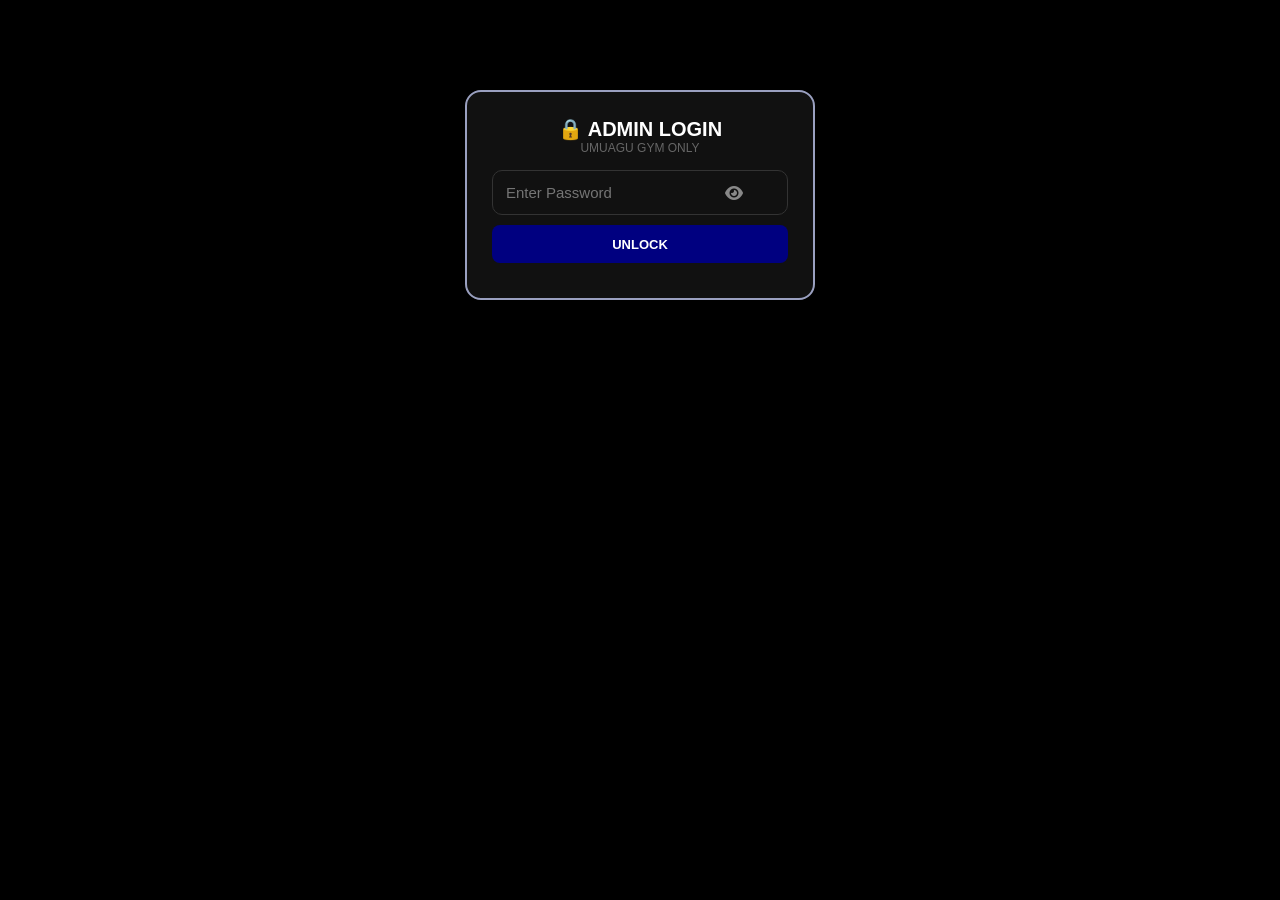
==== commit 5a7f36f9: "html" ====
--- a/admin2/index.html
+++ b/admin2/index.html
@@ -92,7 +92,7 @@
   cursor:pointer;
   flex-shrink:0;
 }
-.btn-green{background-color: #000080; color: #9AA0C0;}
+.btn-green{background-color: #000080; color: #FFF;}
 .days-control , .days-control button:last-child{
   width:auto !important;
   padding:0 10px;
@@ -112,7 +112,7 @@
 </head>
 <body>
 <div id="loginBox">
-  <div style="color:#9AA0C0;font-weight:900;font-size:20px">🔒 ADMIN LOGIN</div>
+  <div style="color:#FFF;font-weight:900;font-size:20px">🔒 ADMIN LOGIN</div>
   <div style="color:#666;font-size:12px;margin-bottom:15px">UMUAGU GYM ONLY</div>
   <div class="pass-wrap">
     <input type="password" id="passInput" placeholder="Enter Password" class="search" style="margin:0 0 10px 0" autocomplete="off">
@@ -155,8 +155,7 @@
     
    
   </div>
-  <div style="display:grid;grid-template-columns:1fr 1fr;gap:10px">
-    <button class="btn btn-green" onclick="loadMembers()">🔄 Refresh</button>
+  <div style="display:grid;grid-template-columns:1fr 1fr; justify-content: center;">
     <button class="btn btn-green" style="background:#9AA0C0;color:#000" onclick="document.getElementById('addBox').style.display='block'">+ Add Member</button>
   </div>
   <input type="text" id="search" class="search" placeholder="🔍 Search ANYTHING..." oninput="filterTable()">
@@ -192,15 +191,15 @@
 const LOGINS = {
   "NSUKKA2024": { branch: "Nsukka", role: "admin", name: "Nsukka Admin" },
   "ENUGU2024": { branch: "Enugu", role: "admin", name: "Enugu Admin" },
-  "IronCity2024": { branch: "All", role: "owner", name: "Owner" }
+  "UMUAGU2024": { branch: "All", role: "owner", name: "Owner" }
 };
 
 let currentLogin = null;
 
 function logout(){
-  localStorage.removeItem('ironcity_admin');
-  localStorage.removeItem('ironcity_role');
-  localStorage.removeItem('ironcity_branch');
+  localStorage.removeItem('umuagu_admin');
+  localStorage.removeItem('umuagu_role');
+  localStorage.removeItem('umuagu_branch');
   currentLogin = null;
   document.getElementById('passInput').value = "";
   document.getElementById('passStatus').innerHTML = "";
@@ -214,9 +213,9 @@
   const pass = document.getElementById('passInput').value.trim();
   if(LOGINS[pass]){
     currentLogin = LOGINS[pass];
-    localStorage.setItem('ironcity_admin', pass);
-    localStorage.setItem('ironcity_role', currentLogin.role);
-    localStorage.setItem('ironcity_branch', currentLogin.branch);
+    localStorage.setItem('umuagu_admin', pass);
+    localStorage.setItem('umuagu_role', currentLogin.role);
+    localStorage.setItem('umuagu_branch', currentLogin.branch);
     showDashboard();
   } else {
     document.getElementById('loginError').innerText = "Wrong password! ❌";
@@ -274,7 +273,7 @@
 });
 
 // Auto login
-const saved = localStorage.getItem('ironcity_admin');
+const saved = localStorage.getItem('umuagu_admin');
 if(saved && LOGINS[saved]){
   currentLogin = LOGINS[saved];
   passInput.value = saved;
@@ -291,7 +290,7 @@
 function changeDays(id, delta){const inp=document.getElementById(id);let v=parseInt(inp.value)||0;v+=delta;if(v<1)v=1;if(v>365)v=365;inp.value=v}
 function viewReceipt(url){if(!url){alert('No receipt');return}const modal=document.getElementById('receiptModal');const content=document.getElementById('receiptContent');modal.style.display='flex';let displayUrl=url;if(url.includes('drive.google.com')&&url.includes('/view')){const id=url.match(/[-\w]{25,}/);if(id)displayUrl=`https://drive.google.com/file/d/${id[0]}/preview`;}if(url.toLowerCase().includes('.pdf')||displayUrl.includes('/preview')){content.innerHTML=`<iframe src="${displayUrl}" style="height:70vh"></iframe><br><a href="${url}" target="_blank" style="color:#9AA0C0;margin-top:10px;display:inline-block">Open</a>`;}else{content.innerHTML=`<img src="${displayUrl}" style="max-width:100%"><br><a href="${url}" target="_blank" style="color:#9AA0C0;margin-top:10px;display:inline-block">Open</a>`;}}
 function closeReceipt(){document.getElementById('receiptModal').style.display='none';}
-function generateAndSendCard(name,phone,plan,expiry,profilePic,membershipId){const clean=String(phone).replace(/[^0-9]/g,'');const wa=clean.startsWith('0')?'234'+clean.slice(1):clean;const id=membershipId||('IC-'+clean.slice(-4));const qr=`https://api.qrserver.com/v1/create-qr-code/?size=300x300&data=IRONCITY|${name}|${phone}|${plan}|${expiry}`;const text=`*IRONCITY GYM - CARD APPROVED* 💳\n\nName: ${name}\nPhone: ${phone}\nID: ${id}\nPlan: ${plan}\nExpires: ${expiry}\n\nQR: ${qr}\nShow at gate.`;window.open(`https://wa.me/${wa}?text=${encodeURIComponent(text)}`,'_blank');}
+function generateAndSendCard(name,phone,plan,expiry,profilePic,membershipId){const clean=String(phone).replace(/[^0-9]/g,'');const wa=clean.startsWith('0')?'234'+clean.slice(1):clean;const id=membershipId||('IC-'+clean.slice(-4));const qr=`https://api.qrserver.com/v1/create-qr-code/?size=300x300&data=UMUAGU|${name}|${phone}|${plan}|${expiry}`;const text=`*UMUAGU GYM - CARD APPROVED* 💳\n\nName: ${name}\nPhone: ${phone}\nID: ${id}\nPlan: ${plan}\nExpires: ${expiry}\n\nQR: ${qr}\nShow at gate.`;window.open(`https://wa.me/${wa}?text=${encodeURIComponent(text)}`,'_blank');}
 async function addDaysToMember(phone, inputId, btn, isWith){const days=parseInt(document.getElementById(inputId).value)||0;if(days<1){alert('Enter days');return}const pricePreview=getDynamicPriceAdmin(days, isWith);if(!confirm(`Add ${days} days to ${phone}? Price ₦${pricePreview.toLocaleString()} - Will be PAUSED until you Mark Paid + Play.`))return;if(btn){btn.innerText='...';btn.disabled=true}try{await fetch(SCRIPT_URL,{method:"POST",mode:"no-cors",body:JSON.stringify({action:"addDays",phone:phone,days:days,isWith:isWith})});alert(`✅ Added ${days} days - Price ₦${pricePreview.toLocaleString()} - Now at TOP as PAUSED (—) - Mark Paid`);setTimeout(loadMembers,3500)}catch(e){alert('Error:'+e.message);if(btn){btn.innerText='Add';btn.disabled=false}}}
 async function pauseMember(phone, membershipId, btn){
   // Backward compatible: if second param is actually the button
@@ -447,22 +446,22 @@
     ctx.restore();
   }
   ctx.fillStyle="#9AA0C0"; ctx.font="bold 22px Arial"; ctx.fillText(name,160,70);
-  ctx.fillStyle="#9AA0C0"; ctx.font="14px Arial"; ctx.fillText((branch||"Iron City")+" | "+plan,160,95);
+  ctx.fillStyle="#9AA0C0"; ctx.font="14px Arial"; ctx.fillText((branch||"Umuagu")+" | "+plan,160,95);
   ctx.fillStyle="#ccc"; ctx.font="13px Arial"; ctx.fillText("Phone: "+phone,160,115);
   ctx.fillText("Expires: "+expiry,160,135);
   ctx.fillStyle="#9AA0C0"; ctx.fillRect(0,340,600,40);
-  ctx.fillStyle="#000"; ctx.font="bold 16px Arial"; ctx.fillText("IRON CITY GYM - Show this card at entrance",20,365);
-  
+  ctx.fillStyle="#000"; ctx.font="bold 16px Arial"; ctx.fillText("UMUAGU GYM - Show this card at entrance",20,365);
+
   canvas.toBlob(async (blob)=>{
     const file=new File([blob], name+"_ID.jpg", {type:"image/jpeg"});
     // Try native share with file (works on phone)
     if(navigator.canShare && navigator.canShare({files:[file]})){
-      await navigator.share({files:[file], title:"Iron City ID Card", text:`Hi ${name}, your ${plan} card - Expires ${expiry}`});
+      await navigator.share({files:[file], title:"Umuagu ID Card", text:`Hi ${name}, your ${plan} card - Expires ${expiry}`});
     }else{
       // fallback: download + open whatsapp
       const url=URL.createObjectURL(blob);
       const a=document.createElement('a'); a.href=url; a.download=file.name; a.click();
-      const waText=encodeURIComponent(`Hi ${name} 💪\nYour *${plan}* ID card is ready!\nBranch: ${branch}\nExpires: ${expiry}\n\nShow this card at gym. - Iron City Gym`);
+      const waText=encodeURIComponent(`Hi ${name} 💪\nYour *${plan}* ID card is ready!\nBranch: ${branch}\nExpires: ${expiry}\n\nShow this card at gym. - Umuagu Gym`);
       window.open(`https://wa.me/234${phone.slice(-10)}?text=${waText}`,"_blank");
     }
   },"image/jpeg",0.9);
@@ -565,7 +564,7 @@
 const BLUE = '#0A0A8A';
 
 // REPLACE your const cardBtn line with this:
-const cardBtn = `<button class="wa-card-btn" ${!isPaid?'disabled':''} data-id="${m.membershipId||m.phone||''}" style="background:${!isPaid?'#E5E7EB':'#0A0A8A'};color:${!isPaid?'#9CA3AF':'#9AA0C09AA0C0'};padding:8px 16px;border-radius:12px;font-size:12px;font-weight:800;border:none;cursor:${!isPaid?'not-allowed':'pointer'}">💳 ${isPaid?'Send Card WA':'Card Locked'}</button>`;
+const cardBtn = `<button class="wa-card-btn" ${!isPaid?'disabled':''} data-id="${m.membershipId||m.phone||''}" style="background:${!isPaid?'#E5E7EB':'#0A0A8A'};color:${!isPaid?'#9CA3AF':'#fff'};padding:8px 16px;border-radius:12px;font-size:12px;font-weight:800;border:none;cursor:${!isPaid?'not-allowed':'pointer'}">💳 ${isPaid?'Send Card WA':'Card Locked'}</button>`;
 
 
 
